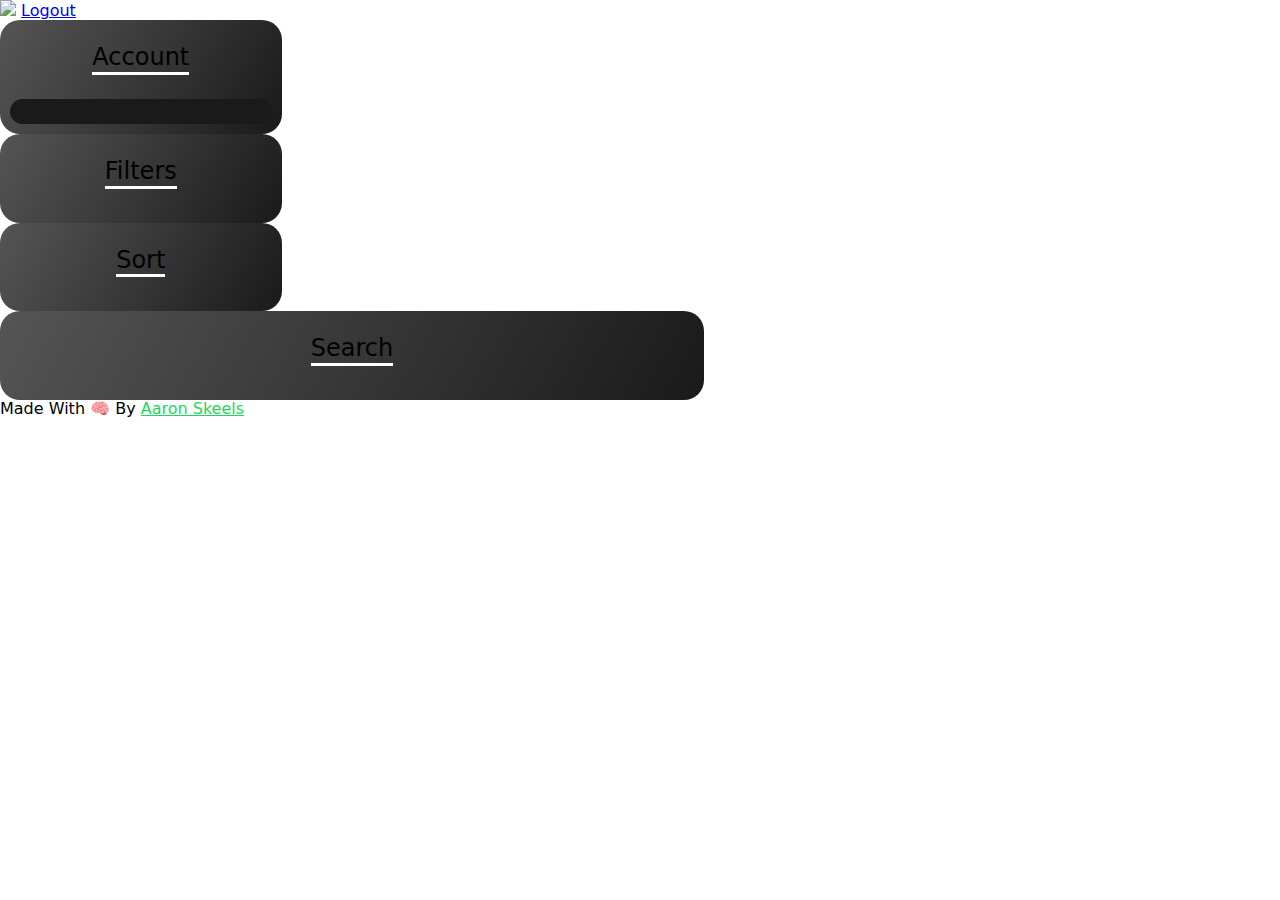
==== assets/dashboard.html @ 10a7240f "filter date and time working" ====
<!DOCTYPE html>
<html lang="en">
<head>
    <meta charset="UTF-8" />
    <title>ASS - Dashboard</title>
    <meta name="viewport" content="width=device-width,initial-scale=1" />
    <meta name="description" content="" />
    <link href="https://cdn.jsdelivr.net/npm/modern-normalize@v3.0.1/modern-normalize.min.css" rel="stylesheet">
    <link rel="icon" href="static/img/logo_16.png" />
    <!-- Used for cookie manipulation -->
    <script src="https://cdn.jsdelivr.net/npm/js-cookie@3.0.1/dist/js.cookie.min.js"></script>
    <!-- Used for token cookie refresh/ping -->
    <script src="static/js/tokenrefresh.js"></script>
    <!-- CSS -->
    <link rel="stylesheet" href="/static/css/globaldefaults.css" />
    <style>
        .menuheader {
            /* position:absolute;left:50%;transform:translate(-50%,0); */
            border-bottom: solid white;font-size:150%;
        }
        .maincenter {
            display: flex;
            flex-direction: column;
            align-items: center;
        }
        .card {
            width: 95%;
            background-color: black;
            margin: auto;
            margin-bottom: 5px;
            position:relative;
            border-radius: 5px;
        }
        .accountcard {
            height: 100px;
            cursor: pointer;
        }
        .selectedaccount {
            border: 1px solid #1ed760;
        }
        .selectedsort1 {
            border: #1ed760 1px solid;
        }
        .selectedsort-1 {
            border: red 1px solid;
        }
        .sortcard {
            height: 50px;
            cursor: pointer;
        }
    </style>
</head>
<body>
    <div id="root">
        <div id="header">
            <img id="logoimg" class="navbarlogo" src="/static/img/logo_120.png" onclick="window.location.href='/';" />
            <a href="/logout" class="navbarlogout">
                Logout
            </a>
        </div>
        <div id="main">
            <div id="main2">
                <div id="mainacct" class="maincenter" style="width:22%;height:100%;background-image:linear-gradient(120deg, #555555, #1a1a1a);border-radius:20px;position:relative;">
                    <p class="menuheader">Account</p>
                    <div id="mainacctinner" style="width:calc(100% - 20px);height:100%;background-color:#1a1a1a;border-radius:20px;margin-bottom:10px;padding-top:25px;overflow-y:auto;"></div>
                </div>
                <div id="mainmiddle" style="width:22%;height:100%;">
                    <div id="mainfilters" class="maincenter" style="width:100%;height:49.5%;background-image:linear-gradient(120deg, #555555, #1a1a1a);border-radius:20px;position:relative;">
                        <p class="menuheader">Filters</p>
                        <div id="mainfiltersinner" style="width:calc(100% - 20px);height:100%;background-color:#1a1a1a;border-radius:20px;margin-bottom:10px;"></div>
                    </div>
                    <div style="height:1%;"></div>
                    <div id="mainsort" class="maincenter" style="width:100%;height:49.5%;background-image:linear-gradient(120deg, #555555, #1a1a1a);border-radius:20px;position:relative;">
                        <p class="menuheader">Sort</p>
                        <div id="mainsortinner" style="width:calc(100% - 20px);height:100%;background-color:#1a1a1a;border-radius:20px;margin-bottom:10px;overflow-y:auto;"></div>
                    </div>
                </div>
                <div id="mainresults" class="maincenter" style="width:55%;height:100%;background-image:linear-gradient(120deg, #555555, #1a1a1a);border-radius:20px;position:relative;">
                    <p class="menuheader">Search</p>
                    <div id="mainresultsinner" style="width:calc(100% - 20px);height:100%;background-color:#1a1a1a;border-radius:20px;margin-bottom:10px;overflow-y:scroll;"></div>
                </div>
            </div>
        </div>
        <div id="footer" style="flex:1;position:relative;">
            <p class="center" style="margin:0px;">Made With 🧠 By <a href="https://aaronskeels.work/" style="color:#1ed760">Aaron Skeels</a></p>
        </div>
    </div>
    <div id="filterdropdownhideout" style="visibility:hidden;width:0px;height:0px;overflow:hidden;"></div>
    <script>
        let vw = Math.max(document.documentElement.clientWidth || 0, window.innerWidth || 0);
        let vh = Math.max(document.documentElement.clientHeight || 0, window.innerHeight || 0);
        //
        if (true) {
            let fontFile = new FontFace("Sposhify", "url(/static/font/GothamMedium.ttf)");
            document.fonts.add(fontFile);
            fontFile.load();
        }
        // Header info
        let album_info, artist_info, track_info, listen_history_info, spotifyid_displayname_info;
        load_data() //Load Database Information
        .then(() => {
            console.log("Info Loaded");
            // Generate data conversion maps
            generate_albumspotifyid_to_name();
            generate_artistspotifyid_to_name();
            generate_trackhashid_to_name();
            //
            for (let [spotifyid,displayname] of Object.entries(spotifyid_displayname_info)) {
                generate_account_card(spotifyid,displayname);
            }
            generate_add_account_card();
            generate_filter_card("Filter Song Name", "trackname", "text:Song Name");
            generate_filter_card("Filter Artist Name", "artistname", "text:Artist Name");
            generate_filter_card("Filter Album Name", "albumname", "text:Album Name");
            generate_filter_card("Filter Listen Date", "listendate", "date:Start Date;date:End Date");
            generate_filter_card("Filter Listen Time", "listentime", "time:Start Time;time:End Time");
            generate_sort_card("Chronological", "timestamp", true, 1);
            generate_sort_card("Song Play Count", "trackplaycount", false, 1);
            generate_sort_card("Artist Play Count", "artistplaycount", false, 1);
            generate_sort_card("Album Play Count", "albumplaycount", false, 1);
            generate_sort_card("Song Name", "trackname", false, 1);
            generate_sort_card("Artist Name", "artistname", false, 1);
            generate_sort_card("Album Name", "albumname", false, 1);
            updateResultsWithFilters();
        });
        // Retrieve database information
        async function get_album_info() {
            return await fetch("/datapullalbum", {method: 'POST',headers: {'Content-Type': 'application/json'},body: ""})
                .then(response => {
                    if (!response.ok) {
                        throw new Error('Network response was not ok');
                    }
                    return response.json();
                })
                .then(jsonData => {
                    return jsonData;
                })
                .catch(error => {
                    // Handle errors
                    console.error('There was a problem with the fetch operation:', error);
                    return null;
                });
        }
        async function get_artist_info() {
            return await fetch("/datapullartist", {method: 'POST',headers: {'Content-Type': 'application/json'},body: ""})
                .then(response => {
                    if (!response.ok) {
                        throw new Error('Network response was not ok');
                    }
                    return response.json();
                })
                .then(jsonData => {
                    return jsonData;
                })
                .catch(error => {
                    // Handle errors
                    console.error('There was a problem with the fetch operation:', error);
                    return null;
                });
        }
        async function get_track_info() {
            return await fetch("/datapulltrack", {method: 'POST',headers: {'Content-Type': 'application/json'},body: ""})
                .then(response => {
                    if (!response.ok) {
                        throw new Error('Network response was not ok');
                    }
                    return response.json();
                })
                .then(jsonData => {
                    return jsonData;
                })
                .catch(error => {
                    // Handle errors
                    console.error('There was a problem with the fetch operation:', error);
                    return null;
                });
        }
        async function get_listen_history_info() {
            return await fetch("/datapulllisten", {method: 'POST',headers: {'Content-Type': 'application/json'},body: ""})
                .then(response => {
                    if (!response.ok) {
                        throw new Error('Network response was not ok');
                    }
                    return response.json();
                })
                .then(jsonData => {
                    return jsonData;
                })
                .catch(error => {
                    // Handle errors
                    console.error('There was a problem with the fetch operation:', error);
                    return null;
                });
        }
        async function get_spotifyid_displayname_info() {
            return await fetch("/datapullspotdisp", {method: 'POST',headers: {'Content-Type': 'application/json'},body: ""})
                .then(response => {
                    if (!response.ok) {
                        throw new Error('Network response was not ok');
                    }
                    return response.json();
                })
                .then(jsonData => {
                    return jsonData;
                })
                .catch(error => {
                    // Handle errors
                    console.error('There was a problem with the fetch operation:', error);
                    return null;
                });
        }
        async function load_data() {
            // Load all data concurrently using Promise.all
            const results = await Promise.all([
                get_album_info(),
                get_artist_info(),
                get_track_info(),
                get_listen_history_info(),
                get_spotifyid_displayname_info()
            ]);
            album_info = results[0];
            artist_info = results[1];
            track_info = results[2];
            listen_history_info = results[3];
            spotifyid_displayname_info = results[4];
        }
        let albumspotifyid_to_name_map = {},artistspotifyid_to_name_map = {},trackhashid_to_name_map = {};
        function generate_albumspotifyid_to_name() {
            for (let lho of listen_history_info) {
                for (let album of album_info) {
                    if (album.spotifyid == lho.albumspotifyid) {
                        albumspotifyid_to_name_map[album.spotifyid] = album.name;
                        break;
                    }
                }
            }
        }
        function generate_artistspotifyid_to_name() {
            for (let lho of listen_history_info) {
                let artistids = lho.artists.replace("[\"","").replace("\"]","").replace("\",\"",",").split(",");
                for (let targetartistid of artistids) {
                    for (let artist of artist_info) {
                        if (artist.spotifyid == targetartistid) {
                            artistspotifyid_to_name_map[artist.spotifyid] = artist.name;
                            break;
                        }
                    }
                }
            }
        }
        function generate_trackhashid_to_name() {
            for (let lho of listen_history_info) {
                for (let track of track_info) {
                    if (track.hashid == lho.trackhashid) {
                        trackhashid_to_name_map[track.hashid] = track.name;
                        break;
                    }
                }
            }
        }
        let trackplaycountinfomap; //trackhashid -> playcount
        let artistplaycountinfomap; //artistspotifyid -> playcount
        let albumplaycountinfomap; //albumspotifyid -> playcount
        function load_playcount_info(data) {
            trackplaycountinfomap = {};
            artistplaycountinfomap = {};
            albumplaycountinfomap = {};
            for (let lho of data) {
                trackplaycountinfomap[lho.trackhashid] = lho.trackhashid in trackplaycountinfomap ? trackplaycountinfomap[lho.trackhashid]+1 : 1;
            }
            //
            for (let lho of data) {
                let artistids = lho.artists.replace("[\"","").replace("\"]","").replace("\",\"",",").split(",");
                for (let artistid of artistids) {
                    artistplaycountinfomap[artistid] = artistid in artistplaycountinfomap ? artistplaycountinfomap[artistid]+1 : 1;
                }
            }
            //
            for (let lho of data) {
                albumplaycountinfomap[lho.albumspotifyid] = lho.albumspotifyid in albumplaycountinfomap ? albumplaycountinfomap[lho.albumspotifyid]+1 : 1;
            }
        }
        // Generate Account Cards
        let FILTER_selectedaccounts_spotifyids = [];
        function generate_account_card(spotifyid, displayname) {
            let root = document.createElement("div");
            root.classList.add("card","accountcard");
            root.dataset.displayname = displayname;
            root.dataset.spotifyid = spotifyid;
            root.onclick = function() {
                let selected = root.classList.contains("selectedaccount");
                if (selected) {
                    root.classList.remove("selectedaccount");
                    FILTER_selectedaccounts_spotifyids = FILTER_selectedaccounts_spotifyids.filter(item => item !== spotifyid);
                } else {
                    root.classList.add("selectedaccount");
                    FILTER_selectedaccounts_spotifyids.push(spotifyid);
                }
                updateResultsWithFilters();
            }
            let innerText = document.createElement("p");
            innerText.classList.add("center");
            innerText.innerText = displayname;
            innerText.style.margin = "0px";
            root.append(innerText);
            mainacctinner.append(root);
        }
        function generate_add_account_card() {
            let root = document.createElement("div");
            root.classList.add("card","accountcard","addaccountcard");
            root.addEventListener("click", () => {window.location.href = "/authorize";});
            let div = document.createElement("div");
            div.classList.add("center");
            root.append(div);
            let plus = document.createElement("span");
            plus.innerText = "+";
            plus.style.margin = "0px";
            div.append(plus);
            mainacctinner.append(root);
        }
        // Generate Filter Cards
        function generate_filter_card(name, desc, options) {
            if (true) {
                let randomid = Math.floor(Math.random() * 1000000000000);
                let root = document.createElement("div");
                root.id = "filterroot_" + randomid;
                root.style.backgroundColor = "black";
                root.style.marginBottom = "5px";
                root.dataset.desc = desc;
                root.dataset.selected = "0";
                let str = `
                <div id="firstrow" style="position:relative;">
                    <input type="checkbox" style="width:25px;height:25px;clip-path:inset(0px round 6px);" onchange="toggle_filter_card_content(${randomid}, this.checked);updateResultsWithFilters();" /><span style="position:absolute;top:50%;transform:translate(0,-50%);">${name}</span>
                </div>`;
                root.innerHTML = str;
                if (options) {
                    let content = document.createElement("div");
                    content.id = "filtercontent_" + randomid;
                    filterdropdownhideout.append(content);
                    for (let option of options.split(";")) {
                        let optionroot = document.createElement("div");
                        content.append(optionroot);
                        let colonIndex = option.indexOf(":");
                        let key = option.substring(0, colonIndex);
                        let value = option.substring(colonIndex+1);
                        if (key == "html") {
                            optionroot.innerHTML = value;
                        } else if (key == "text") {
                            if (value != "") {
                                let desc = document.createElement("span");
                                desc.innerText = value + " ";
                                optionroot.append(desc);
                            }
                            let input = document.createElement("input");
                            input.type = "text";
                            input.addEventListener("blur", (event) => {updateResultsWithFilters()});
                            input.addEventListener("keydown", (event) => {if (event.key == "Enter") updateResultsWithFilters();});
                            input.addEventListener("input", (event) => {updateResultsWithFilters();});
                            optionroot.append(input);
                        } else if (key == "date") {
                            if (value != "") {
                                let desc = document.createElement("span");
                                desc.innerText = value + " ";
                                optionroot.append(desc);
                            }
                            let input = document.createElement("input");
                            input.type = "date";
                            input.addEventListener("input", (event) => {updateResultsWithFilters();});
                            optionroot.append(input);
                        } else if (key == "time") {
                            if (value != "") {
                                let desc = document.createElement("span");
                                desc.innerText = value + " ";
                                optionroot.append(desc);
                            }
                            let input = document.createElement("input");
                            input.type = "time";
                            input.addEventListener("input", (event) => {updateResultsWithFilters();});
                            optionroot.append(input);
                        }
                    }
                }
                mainfiltersinner.append(root);
            }
        }
        function toggle_filter_card_content(randomid, if_do_show) {
            if (if_do_show) {
                let child;
                for (let c of filterdropdownhideout.childNodes) {
                    if (c.id == "filtercontent_" + randomid) {
                        child = c;
                        break;
                    }
                }
                let root = document.getElementById("filterroot_" + randomid);
                root.append(child);
                root.dataset.selected = "1";
            } else {
                let root = document.getElementById("filterroot_" + randomid);
                root.dataset.selected = "0";
                let child = root.children[1];
                filterdropdownhideout.append(child);
            }
        }
        // Generate Sort Cards
        function generate_sort_card(displayname, sortid, isdefault, defaultmultiplier) {
            let root = document.createElement("div");
            root.id = "SORTID_" + sortid;
            root.classList.add("card","sortcard");
            if (isdefault) {
                root.classList.add("selectedsort" + defaultmultiplier);
                SORT_sortbyid = sortid;
                SORT_incordecmultiplier = defaultmultiplier;
            }
            root.onclick = function() {
                if (SORT_sortbyid == sortid) {
                    root.classList.remove("selectedsort" + SORT_incordecmultiplier);
                    SORT_incordecmultiplier = -SORT_incordecmultiplier;
                    root.classList.add("selectedsort" + SORT_incordecmultiplier);
                } else {
                    document.getElementById("SORTID_" + SORT_sortbyid).classList.remove("selectedsort" + SORT_incordecmultiplier);
                    SORT_sortbyid = sortid;
                    SORT_incordecmultiplier = 1;
                    root.classList.add("selectedsort" + SORT_incordecmultiplier);
                }
                updateResultsWithFilters();
            }
            let innerText = document.createElement("p");
            innerText.classList.add("center");
            innerText.innerText = displayname;
            innerText.style.margin = "0px";
            root.append(innerText);
            mainsortinner.append(root);
        }
        // Filtering Functions
        //Fundamentally, structure of interpreter will be an array of array of expressions
        function EXPRINTERPRETER_handleParen(expr, index_openParen, index_closedParen, group) {
            let leftexpr = expr.substring(index_openParen+1, index_closedParen);
            let lnewgroup = [];
            EXPRINTERPRETER_handleExpression(leftexpr, lnewgroup);
            if (lnewgroup.length != 0) group.push(lnewgroup);
            let rightexpr = expr.substring(index_closedParen+1);
            let rnewgroup = [];
            EXPRINTERPRETER_handleExpression(rightexpr, rnewgroup);
            if (rnewgroup.length != 0) group.push(rnewgroup);
        }
        function EXPRINTERPRETER_handleAnd(expr, index_and, group) {
            let leftexpr = expr.substring(0, index_and);
            EXPRINTERPRETER_handleExpression(leftexpr, group);
            let rightexpr = expr.substring(index_and+1);
            EXPRINTERPRETER_handleExpression(rightexpr, group);
        }
        function EXPRINTERPRETER_handleOr(expr, index_or, group) {
            let leftexpr = expr.substring(0, index_or);
            let lnewgroup = [];
            EXPRINTERPRETER_handleExpression(leftexpr, lnewgroup);
            if (lnewgroup.length != 0) group.push(lnewgroup);
            let rightexpr = expr.substring(index_or+1);
            let rnewgroup = [];
            EXPRINTERPRETER_handleExpression(rightexpr, rnewgroup);
            if (rnewgroup.length != 0) group.push(rnewgroup);
        }
        function EXPRINTERPRETER_handleExpression(expr, group) {
            let index_openParen = expr.indexOf("(");
            index_openParen = index_openParen == -1 ? 9999999999 : index_openParen;
            let index_closedParen = expr.indexOf(")");
            index_closedParen = index_closedParen == -1 ? 9999999999 : index_closedParen;
            let index_and = expr.indexOf("&");
            index_and = index_and == -1 ? 9999999999 : index_and;
            let index_or = expr.indexOf("|");
            index_or = index_or == -1 ? 9999999999 : index_or;
            if (index_openParen != 9999999999 && index_openParen < index_and && index_openParen < index_or && (index_openParen < index_closedParen && index_closedParen != 9999999999))
                EXPRINTERPRETER_handleParen(expr, index_openParen, index_closedParen, group);
            else if (index_and != 9999999999 && index_and < index_openParen && index_and < index_or)
                EXPRINTERPRETER_handleAnd(expr, index_and, group);
            else if (index_or != 9999999999 && index_or < index_openParen && index_or < index_and)
                EXPRINTERPRETER_handleOr(expr, index_or, group);
            else
                if(expr != "") group.push(expr);
        }
        function filterUsers(spotifyidarray, data) {
            return data.filter(item => spotifyidarray.includes(item.spotifyid));
        }
        function filterTrackNameMyself(expression, data) {
            let rootgroup = [];
            EXPRINTERPRETER_handleExpression(expression, rootgroup);
            // console.log("rootgroup:");
            // console.log(rootgroup);
            //Recurse through children, discovering if they are true or false
            function evaluateIfGroupIsTrue(groupOrString, item) {
                if (groupOrString.length == 0)
                    return true;
                let isArrayOfConditions = Array.isArray(groupOrString) && typeof groupOrString[0] !== 'string';
                if (isArrayOfConditions) {
                    return groupOrString.some(i => evaluateIfGroupIsTrue(i,item));
                }
                let isFinalStringArray = Array.isArray(groupOrString) && typeof groupOrString[0] === 'string';
                if (isFinalStringArray) {
                    return groupOrString.every(i => evaluateIfGroupIsTrue(i,item));
                }
                //Now we know it's a single string to actually check
                let word = groupOrString.toLowerCase();
                return trackhashid_to_name_map[item.trackhashid].toLowerCase().includes(word);
            }
            return data.filter(item => evaluateIfGroupIsTrue(rootgroup, item));
        }
        function filterArtistNameMyself(expression, data) {
            let rootgroup = [];
            EXPRINTERPRETER_handleExpression(expression, rootgroup);
            // console.log("rootgroup:");
            // console.log(rootgroup);
            //Recurse through children, discovering if they are true or false
            function evaluateIfGroupIsTrue(groupOrString, item) {
                if (groupOrString.length == 0)
                    return true;
                let isArrayOfConditions = Array.isArray(groupOrString) && typeof groupOrString[0] !== 'string';
                if (isArrayOfConditions) {
                    return groupOrString.some(i => evaluateIfGroupIsTrue(i,item));
                }
                let isFinalStringArray = Array.isArray(groupOrString) && typeof groupOrString[0] === 'string';
                if (isFinalStringArray) {
                    return groupOrString.every(i => evaluateIfGroupIsTrue(i,item));
                }
                //Now we know it's a single string to actually check
                let word = groupOrString;
                let artistids = item.artists.replace("[\"","").replace("\"]","").replace("\",\"",",").split(",");
                let anything_found_flag = false;
                for (let artistid of artistids) {
                    let artistname = artistspotifyid_to_name_map[artistid].toLowerCase();
                    if (artistname.includes(word.toLowerCase())) {
                        anything_found_flag = true;
                        break;
                    }
                }
                return anything_found_flag;
            }
            return data.filter(item => evaluateIfGroupIsTrue(rootgroup, item));
        }
        function filterAlbumNameMyself(expression, data) {
            let rootgroup = [];
            EXPRINTERPRETER_handleExpression(expression, rootgroup);
            // console.log("rootgroup:");
            // console.log(rootgroup);
            //Recurse through children, discovering if they are true or false
            function evaluateIfGroupIsTrue(groupOrString, item) {
                if (groupOrString.length == 0)
                    return true;
                let isArrayOfConditions = Array.isArray(groupOrString) && typeof groupOrString[0] !== 'string';
                if (isArrayOfConditions) {
                    return groupOrString.some(i => evaluateIfGroupIsTrue(i,item));
                }
                let isFinalStringArray = Array.isArray(groupOrString) && typeof groupOrString[0] === 'string';
                if (isFinalStringArray) {
                    return groupOrString.every(i => evaluateIfGroupIsTrue(i,item));
                }
                //Now we know it's a single string to actually check
                let word = groupOrString.toLowerCase();
                return albumspotifyid_to_name_map[item.albumspotifyid].toLowerCase().includes(word);
            }
            return data.filter(item => evaluateIfGroupIsTrue(rootgroup, item));
        }
        function filterListenDateMyself(startlistendate, endlistendate, data) {
            if (startlistendate == new Date('0001-01-01') && endlistendate == new Date('9999-12-31'))
                return data;
            return data.filter(item => {
                let itemdate = new Date(item.timestamp);
                return itemdate.getTime() >= startlistendate.getTime() && itemdate.getTime() <= endlistendate.getTime();
            });
        }
        function filterListenTimeMyself(startlistentime, endlistentime, data) {
            if (startlistentime == "00:00:00" && endlistentime == "23:59:59")
                return data;
            console.log(startlistentime + " :: " + endlistentime);
            return data.filter(item => {
                let itemdate = new Date(item.timestamp);
                let itemtime = itemdate.toTimeString().split(" ")[0];
                console.log("     " + itemtime + " :: " + itemdate);
                return itemtime >= startlistentime && itemtime <= endlistentime;
            });
        }
        let SORT_sortbyid; //default: timestamp
        let SORT_incordecmultiplier; //default: 1
        function updateResultsWithFilters() {
            let attachpointelem = document.getElementById("mainresultsinner");
            attachpointelem.innerHTML = ""; //Reset the results html
            //Stage 1 Filtration
            let filtered_data = listen_history_info.map(obj => ({ ...obj }));;
            filtered_data = FILTER_selectedaccounts_spotifyids.length != 0 ? filterUsers(FILTER_selectedaccounts_spotifyids, filtered_data) : filtered_data;
            //Filter functions to be used in sorting
            function removeDuplicateTrackHashId(data) {
                let handledset = [];
                let newdata = [];
                for (let lho of data) {
                    if (handledset.includes(lho.trackhashid))
                        continue;
                    newdata.push(lho);
                    handledset.push(lho.trackhashid);
                }
                return newdata;
            }
            function removeDuplicateArtistSpotifyId(data) {
                let handledset = [];
                let newdata = [];
                for (let lho of data) {
                    if (handledset.includes(lho.artists)) {
                        // console.log("Skipping: " + lho.artists);
                        continue;
                    }
                    newdata.push(lho);
                    handledset.push(lho.artists);
                }
                return newdata;
            }
            function removeDuplicateTrackAndArtistName(data) {
                let handledset = [];
                let newdata = [];
                for (let lho of data) {
                    if (handledset.includes(lho.trackhashid + lho.artists))
                        continue;
                    newdata.push(lho);
                    handledset.push(lho.trackhashid + lho.artists);
                }
                return newdata;
            }
            function removeDuplicateAlbumSpotifyId(data) {
                let handledset = [];
                let newdata = [];
                for (let lho of data) {
                    if (handledset.includes(lho.albumspotifyid))
                        continue;
                    newdata.push(lho);
                    handledset.push(lho.albumspotifyid);
                }
                return newdata;
            }
            //Load playcount info
            load_playcount_info(filtered_data);
            //Sort data
            let special_space = "&nbsp;&nbsp;&nbsp;&nbsp;";
            let special_divider = special_space + "|" + special_space;
            if (true) {
                if (SORT_sortbyid == "timestamp") {
                    filtered_data.sort((a,b) => a.timestamp > b.timestamp ? -1*SORT_incordecmultiplier : (a.timestamp < b.timestamp ? 1*SORT_incordecmultiplier : 0));
                    for (let lho of filtered_data) {
                        let date = new Date(lho.timestamp);
                        let hours = date.getHours();
                        const minutes = date.getMinutes();
                        const period = hours >= 12 ? 'PM' : 'AM';
                        hours = hours % 12;
                        hours = hours ? hours : 12; // Handle midnight (0 should become 12)
                        // Format minutes to always be two digits
                        const formattedMinutes = minutes.toString().padStart(2, '0');
                        // Format the date to "hour:minute AM/PM month-day-year"
                        const formattedDate = `${hours}:${formattedMinutes} ${period} ${date.getMonth() + 1}-${date.getDate()}-${date.getFullYear()}`;
                        if (albumspotifyid_to_name_map[lho.albumspotifyid])
                            lho.primaryhtmlstring = `%counter%. %trackname%${special_divider}%artiststring%${special_divider}%albumname%`;
                        else
                            lho.primaryhtmlstring = `%counter%. %trackname%${special_divider}%artiststring%`;
                        lho.secondaryhtmlstring = special_space + formattedDate;
                    }
                } else if (SORT_sortbyid == "trackplaycount") {
                    filtered_data = removeDuplicateTrackHashId(filtered_data);
                    filtered_data.sort((a,b) => {
                        let aval = trackplaycountinfomap[a.trackhashid];
                        let bval = trackplaycountinfomap[b.trackhashid];
                        return aval > bval ? -1*SORT_incordecmultiplier : (aval < bval ? 1*SORT_incordecmultiplier : 0);
                    });
                    for (let lho of filtered_data) {
                        if (albumspotifyid_to_name_map[lho.albumspotifyid])
                            lho.primaryhtmlstring = `%counter%. %trackname%${special_divider}%artiststring%${special_divider}%albumname%`;
                        else
                            lho.primaryhtmlstring = `%counter%. %trackname%${special_divider}%artiststring%`;
                        lho.secondaryhtmlstring = special_space + trackplaycountinfomap[lho.trackhashid] + " Play(s)";
                    }
                } else if (SORT_sortbyid == "artistplaycount") {
                    //This one is very special. Because there can be multiple artists per song, and people would want to know both independently
                    // in this sorted list, we need to duplicate/split the data per artist. THEN we will sort.
                    //First, duplicate/split
                    for (let i = 0;i < filtered_data.length;i++) {
                        let lho = filtered_data[i];
                        if (lho.artists.length == 1)
                            continue;
                        let artistsarray = lho.artists.replace("[\"","").replace("\"]","").replace("\",\"",",").split(",");
                        // let artists = lho.artists;
                        lho.artists = `["${artistsarray[0]}"]`;
                        lho.primaryhtmlstring = `%counter%. %artiststring%`;
                        lho.secondaryhtmlstring = special_space + artistplaycountinfomap[artistsarray[0]] + " Plays";
                        for (let i = 0;i < artistsarray.length;i++) {
                            if (i == 0)
                                continue;
                            let artist = artistsarray[i];
                            let clone = Object.assign({}, lho);
                            clone.artists = `["${artist}"]`;
                            clone.secondaryhtmlstring = special_space + artistplaycountinfomap[artist] + " Plays";
                            filtered_data.push(clone);
                        }
                    }
                    //Second, remove listenhistoryobjects with duplicate artists
                    filtered_data = removeDuplicateArtistSpotifyId(filtered_data);
                    //Third, now we sort
                    filtered_data.sort((a,b) => {
                        let aartist = a.artists.replace("[\"","").replace("\"]","").replace("\",\"",",");
                        let bartist = b.artists.replace("[\"","").replace("\"]","").replace("\",\"",",");
                        let aval = artistplaycountinfomap[aartist];
                        let bval = artistplaycountinfomap[bartist];
                        return aval > bval ? -1*SORT_incordecmultiplier : (aval < bval ? 1*SORT_incordecmultiplier : 0)
                    });
                } else if (SORT_sortbyid == "albumplaycount") {
                    //Remove all entries without albums
                    filtered_data = filtered_data.filter((item) => item.albumspotifyid in albumspotifyid_to_name_map);
                    //Remove dupes
                    filtered_data = removeDuplicateAlbumSpotifyId(filtered_data);
                    //
                    filtered_data.sort((a,b) => {
                        let aval = albumplaycountinfomap[a.albumspotifyid];
                        let bval = albumplaycountinfomap[b.albumspotifyid];
                        return aval > bval ? -1*SORT_incordecmultiplier : (aval < bval ? 1*SORT_incordecmultiplier : 0);
                    });
                    for (let lho of filtered_data) {
                        let artiststring = "";
                        let artistids = "";
                        for (let album of album_info) {
                            if (album.spotifyid == lho.albumspotifyid) {
                                artistids = album.artists.replace("[\"","").replace("\"]","").replace("\",\"",",").split(",");
                                break;
                            }
                        }
                        for (let artistid of artistids) {
                            artiststring += artistspotifyid_to_name_map[artistid] + " & ";
                        }
                        artiststring = artiststring.substring(0, artiststring.length-3);
                        lho.primaryhtmlstring = `%counter%. %albumname%${special_divider}${artiststring}`;
                        lho.secondaryhtmlstring = special_space + albumplaycountinfomap[lho.albumspotifyid] + " Play(s)";
                    }
                } else if (SORT_sortbyid == "trackname") {
                    filtered_data = removeDuplicateTrackHashId(filtered_data);
                    filtered_data.sort((a,b) => {
                        let aval = trackhashid_to_name_map[a.trackhashid].toLowerCase();
                        let bval = trackhashid_to_name_map[b.trackhashid].toLowerCase();
                        return aval > bval ? 1*SORT_incordecmultiplier : (aval < bval ? -1*SORT_incordecmultiplier : 0)
                    });
                    for (let lho of filtered_data) {
                        if (albumspotifyid_to_name_map[lho.albumspotifyid])
                            lho.primaryhtmlstring = `%counter%. %trackname%${special_divider}%artiststring%${special_divider}%albumname%`;
                        else
                            lho.primaryhtmlstring = `%counter%. %trackname%${special_divider}%artiststring%`;
                        lho.secondaryhtmlstring = special_space + trackplaycountinfomap[lho.trackhashid] + " Play(s)";
                    }
                } else if (SORT_sortbyid == "artistname") {
                    //This one is very special. Because there can be multiple artists per song, and people would want to know both independently
                    // in this sorted list, we need to duplicate/split the data per artist. THEN we will sort.
                    //First, duplicate/split
                    for (let i = 0;i < filtered_data.length;i++) {
                        let lho = filtered_data[i];
                        if (lho.artists.length == 1)
                            continue;
                        let artistsarray = lho.artists.replace("[\"","").replace("\"]","").replace("\",\"",",").split(",");
                        // let artists = lho.artists;
                        lho.artists = `["${artistsarray[0]}"]`;
                        lho.primaryhtmlstring = `%counter%. %artiststring%`;
                        lho.secondaryhtmlstring = special_space + artistplaycountinfomap[artistsarray[0]] + " Plays";
                        for (let i = 0;i < artistsarray.length;i++) {
                            if (i == 0)
                                continue;
                            let artist = artistsarray[i];
                            let clone = Object.assign({}, lho);
                            clone.artists = `["${artist}"]`;
                            clone.secondaryhtmlstring = special_space + artistplaycountinfomap[artist] + " Plays";
                            filtered_data.push(clone);
                        }
                    }
                    //Second, remove listenhistoryobjects with duplicate artists
                    filtered_data = removeDuplicateArtistSpotifyId(filtered_data);
                    //Third, now we sort
                    filtered_data.sort((a,b) => {
                        let aartist = a.artists.replace("[\"","").replace("\"]","").replace("\",\"",",");
                        let bartist = b.artists.replace("[\"","").replace("\"]","").replace("\",\"",",");
                        let aval = artistspotifyid_to_name_map[aartist].toLowerCase();
                        let bval = artistspotifyid_to_name_map[bartist].toLowerCase();
                        return aval > bval ? 1*SORT_incordecmultiplier : (aval < bval ? -1*SORT_incordecmultiplier : 0)
                    });
                } else if (SORT_sortbyid == "albumname") {
                    filtered_data = removeDuplicateAlbumSpotifyId(filtered_data);
                    filtered_data.sort((a,b) => {
                        let aname = albumspotifyid_to_name_map[a.albumspotifyid];
                        let bname = albumspotifyid_to_name_map[b.albumspotifyid];
                        if (!aname && !bname) {
                            return 0;
                        } else if (!aname) {
                            return 1;
                        } else if (!bname) {
                            return -1;
                        }
                        let aval = aname.toLowerCase();
                        let bval = albumspotifyid_to_name_map[b.albumspotifyid].toLowerCase();
                        return aval > bval ? 1*SORT_incordecmultiplier : (aval < bval ? -1*SORT_incordecmultiplier : 0)
                    });
                    for (let lho of filtered_data) {
                        let artiststring = "";
                        let artistids = "";
                        for (let album of album_info) {
                            if (album.spotifyid == lho.albumspotifyid) {
                                artistids = album.artists.replace("[\"","").replace("\"]","").replace("\",\"",",").split(",");
                                break;
                            }
                        }
                        for (let artistid of artistids) {
                            artiststring += artistspotifyid_to_name_map[artistid] + " & ";
                        }
                        artiststring = artiststring.substring(0, artiststring.length-3);
                        lho.primaryhtmlstring = `%counter%. %albumname%${special_divider}${artiststring}`;
                        lho.secondaryhtmlstring = special_space + albumplaycountinfomap[lho.albumspotifyid] + " Play(s)";
                    }
                }
            }
            //Stage 2 Filtration
                //trackname
                let trackname = "";
            for (let filterroot of mainfiltersinner.children) {
                if (filterroot.dataset.desc == "trackname" && filterroot.dataset.selected == "1") {
                    trackname = filterroot.children[1].children[0].children[1].value;
                    break;
                }
            }
            filtered_data = trackname != "" ? filterTrackNameMyself(trackname, filtered_data) : filtered_data;
                //artistname
            let artistname = "";
            for (let filterroot of mainfiltersinner.children) {
                if (filterroot.dataset.desc == "artistname" && filterroot.dataset.selected == "1") {
                    artistname = filterroot.children[1].children[0].children[1].value;
                    break;
                }
            }
            filtered_data = artistname != "" ? filterArtistNameMyself(artistname, filtered_data) : filtered_data;
                //albumname
            let albumname = "";
            for (let filterroot of mainfiltersinner.children) {
                if (filterroot.dataset.desc == "albumname" && filterroot.dataset.selected == "1") {
                    albumname = filterroot.children[1].children[0].children[1].value;
                    break;
                }
            }
            filtered_data = albumname != "" ? filterAlbumNameMyself(albumname, filtered_data) : filtered_data;
                //listendate
            let startlistendate = "";
            let endlistendate = "";
            for (let filterroot of mainfiltersinner.children) {
                if (filterroot.dataset.desc == "listendate" && filterroot.dataset.selected == "1") {
                    startlistendate = filterroot.children[1].children[0].children[1].value;
                    endlistendate = filterroot.children[1].children[1].children[1].value;
                    break;
                }
            }
            startlistendate = startlistendate != "" ? new Date(startlistendate + "T00:00:00") : new Date('0001-01-01'); //We MUST add the time or JS assumes UTC
            endlistendate = endlistendate != "" ? new Date(endlistendate + "T23:59:59") : new Date('9999-12-31'); //We MUST add the time or JS assumes UTC
            filtered_data = filterListenDateMyself(startlistendate, endlistendate, filtered_data);
                //listentime
            let startlistentime = "";
            let endlistentime = "";
            for (let filterroot of mainfiltersinner.children) {
                if (filterroot.dataset.desc == "listentime" && filterroot.dataset.selected == "1") {
                    startlistentime = filterroot.children[1].children[0].children[1].value;
                    endlistentime = filterroot.children[1].children[1].children[1].value;
                    break;
                }
            }
            startlistentime = startlistentime != "" ? startlistentime : "00:00:00";
            endlistentime = endlistentime != "" ? endlistentime : "23:59:59";
            filtered_data = filterListenTimeMyself(startlistentime, endlistentime, filtered_data);
            //filterListenTimeMyself
            //Create html results from filtered & sorted data
            let counter = 0;
            function handle_placeholders(string, lho, counter) {
                let artiststring = "";
                let artistids = lho.artists.replace("[\"","").replace("\"]","").replace("\",\"",",").split(",");
                for (let artistid of artistids)
                    artiststring += artistspotifyid_to_name_map[artistid] + " & ";
                artiststring = artiststring.substring(0, artiststring.length-3);
                return string
                    .replace("%counter%", counter)
                    .replace("%trackname%", trackhashid_to_name_map[lho.trackhashid])
                    .replace("%artiststring%", artiststring)
                    .replace("%albumname%", albumspotifyid_to_name_map[lho.albumspotifyid]);
            }
            for (let lho of filtered_data) {
                counter++;
                let artistids = lho.artists.replace("[\"","").replace("\"]","").replace("\",\"",",").split(",");
                let artistnames = [];
                for (let artistid of artistids) {
                    artistnames.push(artistspotifyid_to_name_map[artistid]);
                }
                //
                let trackname = trackhashid_to_name_map[lho.trackhashid];
                let albumname = albumspotifyid_to_name_map[lho.albumspotifyid];
                let trackplaycount = trackplaycountinfomap[lho.trackhashid];
                //
                let root = document.createElement("p");
                root.style.marginBottom = "0px";
                // let str = counter + ". " + trackname + "&nbsp;&nbsp;&nbsp;&nbsp;|&nbsp;&nbsp;&nbsp;&nbsp;";
                // for (let artistname of artistnames)
                //     str += artistname + " & ";
                // str = str.substring(0, str.length-3);
                // if (albumname)
                //     str += "&nbsp;&nbsp;&nbsp;&nbsp;|&nbsp;&nbsp;&nbsp;&nbsp;" + albumname;
                root.innerHTML = handle_placeholders(lho.primaryhtmlstring, lho, counter);
                attachpointelem.append(root);
                if (lho.secondaryhtmlstring != "") { //If the sorting leads to a special value being attached on the second line of each song
                    let specialvalue = document.createElement("span");
                    specialvalue.innerHTML = handle_placeholders(lho.secondaryhtmlstring, lho, counter);
                    attachpointelem.append(specialvalue);
                }
            }
            let fillerdiv = document.createElement("div");
            fillerdiv.style.height = "20px";
            attachpointelem.append(fillerdiv);
        }
    </script>
</body>
</html>
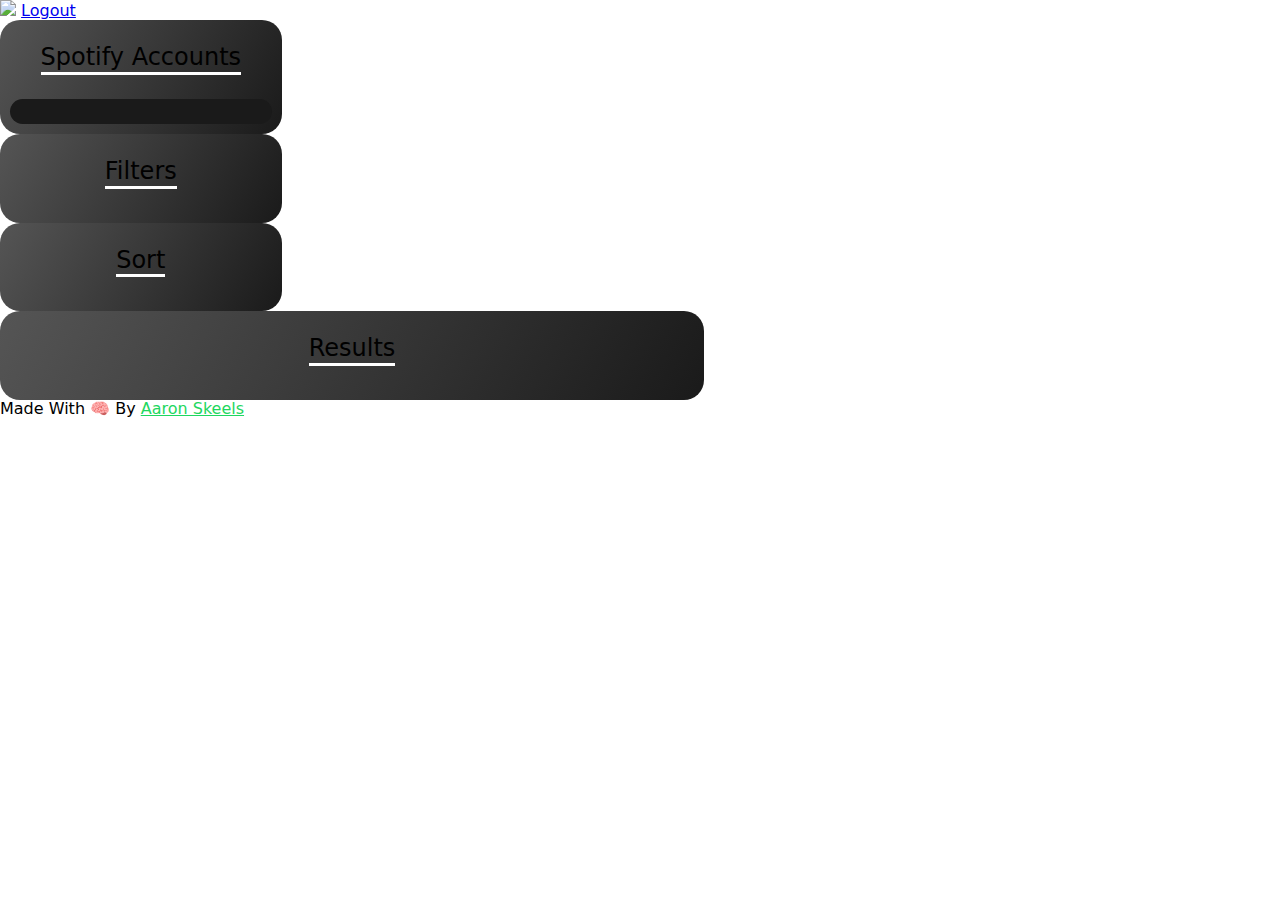
==== commit a0f183ff: "Fine detail touchups" ====
--- a/assets/dashboard.html
+++ b/assets/dashboard.html
@@ -61,7 +61,7 @@
         <div id="main">
             <div id="main2">
                 <div id="mainacct" class="maincenter" style="width:22%;height:100%;background-image:linear-gradient(120deg, #555555, #1a1a1a);border-radius:20px;position:relative;">
-                    <p class="menuheader">Account</p>
+                    <p class="menuheader">Spotify Accounts</p>
                     <div id="mainacctinner" style="width:calc(100% - 20px);height:100%;background-color:#1a1a1a;border-radius:20px;margin-bottom:10px;padding-top:25px;overflow-y:auto;"></div>
                 </div>
                 <div id="mainmiddle" style="width:22%;height:100%;">
@@ -76,7 +76,7 @@
                     </div>
                 </div>
                 <div id="mainresults" class="maincenter" style="width:55%;height:100%;background-image:linear-gradient(120deg, #555555, #1a1a1a);border-radius:20px;position:relative;">
-                    <p class="menuheader">Search</p>
+                    <p class="menuheader">Results</p>
                     <div id="mainresultsinner" style="width:calc(100% - 20px);height:100%;background-color:#1a1a1a;border-radius:20px;margin-bottom:10px;overflow-y:scroll;"></div>
                 </div>
             </div>
@@ -237,7 +237,7 @@
         }
         function generate_artistspotifyid_to_name() {
             for (let lho of listen_history_info) {
-                let artistids = lho.artists.replace("[\"","").replace("\"]","").replace("\",\"",",").split(",");
+                let artistids = lho.artists.replaceAll("[\"","").replaceAll("\"]","").replaceAll("\",\"",",").split(",");
                 for (let targetartistid of artistids) {
                     for (let artist of artist_info) {
                         if (artist.spotifyid == targetartistid) {
@@ -270,7 +270,7 @@
             }
             //
             for (let lho of data) {
-                let artistids = lho.artists.replace("[\"","").replace("\"]","").replace("\",\"",",").split(",");
+                let artistids = lho.artists.replaceAll("[\"","").replaceAll("\"]","").replaceAll("\",\"",",").split(",");
                 for (let artistid of artistids) {
                     artistplaycountinfomap[artistid] = artistid in artistplaycountinfomap ? artistplaycountinfomap[artistid]+1 : 1;
                 }
@@ -326,11 +326,12 @@
                 root.id = "filterroot_" + randomid;
                 root.style.backgroundColor = "black";
                 root.style.marginBottom = "5px";
+                root.style.borderRadius = "5px";
                 root.dataset.desc = desc;
                 root.dataset.selected = "0";
                 let str = `
-                <div id="firstrow" style="position:relative;">
-                    <input type="checkbox" style="width:25px;height:25px;clip-path:inset(0px round 6px);" onchange="toggle_filter_card_content(${randomid}, this.checked);updateResultsWithFilters();" /><span style="position:absolute;top:50%;transform:translate(0,-50%);">${name}</span>
+                <div id="firstrow" style="position:relative;padding-left:5px;">
+                    <input type="checkbox" style="width:25px;height:25px;clip-path:inset(0px round 6px);margin-right:5px;" onchange="toggle_filter_card_content(${randomid}, this.checked);updateResultsWithFilters();" /><span style="position:absolute;top:50%;transform:translate(0,-50%);">${name}</span>
                 </div>`;
                 root.innerHTML = str;
                 if (options) {
@@ -507,8 +508,6 @@
         function filterArtistNameMyself(expression, data) {
             let rootgroup = [];
             EXPRINTERPRETER_handleExpression(expression, rootgroup);
-            // console.log("rootgroup:");
-            // console.log(rootgroup);
             //Recurse through children, discovering if they are true or false
             function evaluateIfGroupIsTrue(groupOrString, item) {
                 if (groupOrString.length == 0)
@@ -523,7 +522,7 @@
                 }
                 //Now we know it's a single string to actually check
                 let word = groupOrString;
-                let artistids = item.artists.replace("[\"","").replace("\"]","").replace("\",\"",",").split(",");
+                let artistids = item.artists.replaceAll("[\"","").replaceAll("\"]","").replaceAll("\",\"",",").split(",");
                 let anything_found_flag = false;
                 for (let artistid of artistids) {
                     let artistname = artistspotifyid_to_name_map[artistid].toLowerCase();
@@ -570,11 +569,9 @@
         function filterListenTimeMyself(startlistentime, endlistentime, data) {
             if (startlistentime == "00:00:00" && endlistentime == "23:59:59")
                 return data;
-            console.log(startlistentime + " :: " + endlistentime);
             return data.filter(item => {
                 let itemdate = new Date(item.timestamp);
                 let itemtime = itemdate.toTimeString().split(" ")[0];
-                console.log("     " + itemtime + " :: " + itemdate);
                 return itemtime >= startlistentime && itemtime <= endlistentime;
             });
         }
@@ -603,7 +600,6 @@
                 let newdata = [];
                 for (let lho of data) {
                     if (handledset.includes(lho.artists)) {
-                        // console.log("Skipping: " + lho.artists);
                         continue;
                     }
                     newdata.push(lho);
@@ -680,7 +676,7 @@
                         let lho = filtered_data[i];
                         if (lho.artists.length == 1)
                             continue;
-                        let artistsarray = lho.artists.replace("[\"","").replace("\"]","").replace("\",\"",",").split(",");
+                        let artistsarray = lho.artists.replaceAll("[\"","").replaceAll("\"]","").replaceAll("\",\"",",").split(",");
                         // let artists = lho.artists;
                         lho.artists = `["${artistsarray[0]}"]`;
                         lho.primaryhtmlstring = `%counter%. %artiststring%`;
@@ -699,8 +695,8 @@
                     filtered_data = removeDuplicateArtistSpotifyId(filtered_data);
                     //Third, now we sort
                     filtered_data.sort((a,b) => {
-                        let aartist = a.artists.replace("[\"","").replace("\"]","").replace("\",\"",",");
-                        let bartist = b.artists.replace("[\"","").replace("\"]","").replace("\",\"",",");
+                        let aartist = a.artists.replaceAll("[\"","").replaceAll("\"]","").replaceAll("\",\"",",");
+                        let bartist = b.artists.replaceAll("[\"","").replaceAll("\"]","").replaceAll("\",\"",",");
                         let aval = artistplaycountinfomap[aartist];
                         let bval = artistplaycountinfomap[bartist];
                         return aval > bval ? -1*SORT_incordecmultiplier : (aval < bval ? 1*SORT_incordecmultiplier : 0)
@@ -721,7 +717,7 @@
                         let artistids = "";
                         for (let album of album_info) {
                             if (album.spotifyid == lho.albumspotifyid) {
-                                artistids = album.artists.replace("[\"","").replace("\"]","").replace("\",\"",",").split(",");
+                                artistids = album.artists.replaceAll("[\"","").replaceAll("\"]","").replaceAll("\",\"",",").split(",");
                                 break;
                             }
                         }
@@ -754,7 +750,7 @@
                         let lho = filtered_data[i];
                         if (lho.artists.length == 1)
                             continue;
-                        let artistsarray = lho.artists.replace("[\"","").replace("\"]","").replace("\",\"",",").split(",");
+                        let artistsarray = lho.artists.replaceAll("[\"","").replaceAll("\"]","").replaceAll("\",\"",",").split(",");
                         // let artists = lho.artists;
                         lho.artists = `["${artistsarray[0]}"]`;
                         lho.primaryhtmlstring = `%counter%. %artiststring%`;
@@ -773,8 +769,8 @@
                     filtered_data = removeDuplicateArtistSpotifyId(filtered_data);
                     //Third, now we sort
                     filtered_data.sort((a,b) => {
-                        let aartist = a.artists.replace("[\"","").replace("\"]","").replace("\",\"",",");
-                        let bartist = b.artists.replace("[\"","").replace("\"]","").replace("\",\"",",");
+                        let aartist = a.artists.replaceAll("[\"","").replaceAll("\"]","").replaceAll("\",\"",",");
+                        let bartist = b.artists.replaceAll("[\"","").replaceAll("\"]","").replaceAll("\",\"",",");
                         let aval = artistspotifyid_to_name_map[aartist].toLowerCase();
                         let bval = artistspotifyid_to_name_map[bartist].toLowerCase();
                         return aval > bval ? 1*SORT_incordecmultiplier : (aval < bval ? -1*SORT_incordecmultiplier : 0)
@@ -800,7 +796,7 @@
                         let artistids = "";
                         for (let album of album_info) {
                             if (album.spotifyid == lho.albumspotifyid) {
-                                artistids = album.artists.replace("[\"","").replace("\"]","").replace("\",\"",",").split(",");
+                                artistids = album.artists.replaceAll("[\"","").replaceAll("\"]","").replaceAll("\",\"",",").split(",");
                                 break;
                             }
                         }
@@ -867,12 +863,11 @@
             startlistentime = startlistentime != "" ? startlistentime : "00:00:00";
             endlistentime = endlistentime != "" ? endlistentime : "23:59:59";
             filtered_data = filterListenTimeMyself(startlistentime, endlistentime, filtered_data);
-            //filterListenTimeMyself
             //Create html results from filtered & sorted data
             let counter = 0;
             function handle_placeholders(string, lho, counter) {
                 let artiststring = "";
-                let artistids = lho.artists.replace("[\"","").replace("\"]","").replace("\",\"",",").split(",");
+                let artistids = lho.artists.replaceAll("[\"","").replaceAll("\"]","").replaceAll("\",\"",",").split(",");
                 for (let artistid of artistids)
                     artiststring += artistspotifyid_to_name_map[artistid] + " & ";
                 artiststring = artiststring.substring(0, artiststring.length-3);
@@ -884,7 +879,7 @@
             }
             for (let lho of filtered_data) {
                 counter++;
-                let artistids = lho.artists.replace("[\"","").replace("\"]","").replace("\",\"",",").split(",");
+                let artistids = lho.artists.replaceAll("[\"","").replaceAll("\"]","").replaceAll("\",\"",",").split(",");
                 let artistnames = [];
                 for (let artistid of artistids) {
                     artistnames.push(artistspotifyid_to_name_map[artistid]);
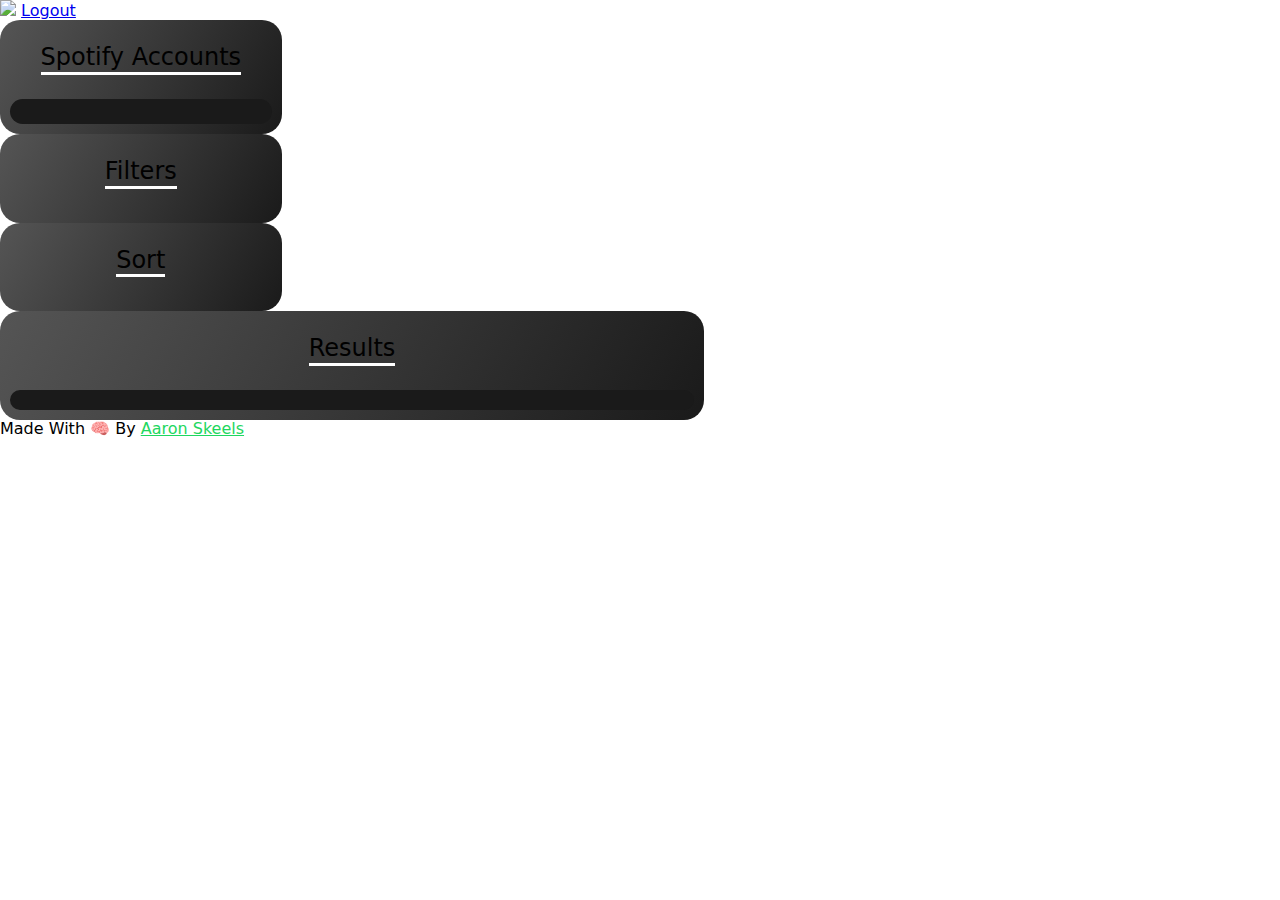
==== commit 0db180fa: "Added duration analytics & improved UI" ====
--- a/assets/dashboard.html
+++ b/assets/dashboard.html
@@ -77,7 +77,7 @@
                 </div>
                 <div id="mainresults" class="maincenter" style="width:55%;height:100%;background-image:linear-gradient(120deg, #555555, #1a1a1a);border-radius:20px;position:relative;">
                     <p class="menuheader">Results</p>
-                    <div id="mainresultsinner" style="width:calc(100% - 20px);height:100%;background-color:#1a1a1a;border-radius:20px;margin-bottom:10px;overflow-y:scroll;"></div>
+                    <div id="mainresultsinner" style="width:calc(100% - 20px);height:100%;background-color:#1a1a1a;border-radius:20px;margin-bottom:10px;overflow-y:scroll;padding-top:20px;"></div>
                 </div>
             </div>
         </div>
@@ -118,6 +118,9 @@
             generate_sort_card("Song Play Count", "trackplaycount", false, 1);
             generate_sort_card("Artist Play Count", "artistplaycount", false, 1);
             generate_sort_card("Album Play Count", "albumplaycount", false, 1);
+            generate_sort_card("Song Play Duration", "trackplayduration", false, 1);
+            generate_sort_card("Artist Play Duration", "artistplayduration", false, 1);
+            generate_sort_card("Album Play Duration", "albumplayduration", false, 1);
             generate_sort_card("Song Name", "trackname", false, 1);
             generate_sort_card("Artist Name", "artistname", false, 1);
             generate_sort_card("Album Name", "albumname", false, 1);
@@ -261,6 +264,9 @@
         let trackplaycountinfomap; //trackhashid -> playcount
         let artistplaycountinfomap; //artistspotifyid -> playcount
         let albumplaycountinfomap; //albumspotifyid -> playcount
+        let trackplaydurationinfomap; //trackhashid -> playduration
+        let artistplaydurationinfomap; //artistspotifyid -> playduration
+        let albumplaydurationinfomap; //albumspotifyid -> playduration
         function load_playcount_info(data) {
             trackplaycountinfomap = {};
             artistplaycountinfomap = {};
@@ -279,6 +285,52 @@
             for (let lho of data) {
                 albumplaycountinfomap[lho.albumspotifyid] = lho.albumspotifyid in albumplaycountinfomap ? albumplaycountinfomap[lho.albumspotifyid]+1 : 1;
             }
+            //
+            load_playduration_info(data);
+        }
+        function load_playduration_info(data) {
+            trackplaydurationinfomap = {};
+            artistplaydurationinfomap = {};
+            albumplaydurationinfomap = {};
+            for (let lho of data) {
+                let track;
+                for (let t of track_info) {
+                    if (lho.trackhashid == t.hashid) {
+                        track = t;
+                        break;
+                    }
+                }
+                let d = track.durationmillis;
+                //Track
+                trackplaydurationinfomap[lho.trackhashid] = lho.trackhashid in trackplaydurationinfomap ? trackplaydurationinfomap[lho.trackhashid]+d : d;
+                //Artist
+                let artistids = lho.artists.replaceAll("[\"","").replaceAll("\"]","").replaceAll("\",\"",",").split(",");
+                for (let artistid of artistids) {
+                    artistplaydurationinfomap[artistid] = artistid in artistplaydurationinfomap ? artistplaydurationinfomap[artistid]+d : d;
+                }
+                //Album
+                albumplaydurationinfomap[lho.albumspotifyid] = lho.albumspotifyid in albumplaydurationinfomap ? albumplaydurationinfomap[lho.albumspotifyid]+d : d;
+            }
+        }
+        function duration_to_human_string(durationmillis) {
+            let days = Math.floor(durationmillis / (1000 * 60 * 60 * 24));
+            let hours = Math.floor((durationmillis % (1000 * 60 * 60 * 24)) / (1000 * 60 * 60));
+            let minutes = Math.floor((durationmillis % (1000 * 60 * 60)) / (1000 * 60));
+            let seconds = Math.floor((durationmillis % (1000 * 60)) / 1000);
+            let str = '';
+            if (days > 0) {
+                str += days + 'd ';
+            }
+            if (hours > 0) {
+                str += hours + 'h ';
+            }
+            if (minutes > 0) {
+                str += minutes + 'm ';
+            }
+            if (seconds > 0) {
+                str += seconds + 's ';
+            }
+            return str.trim();
         }
         // Generate Account Cards
         let FILTER_selectedaccounts_spotifyids = [];
@@ -354,8 +406,8 @@
                             }
                             let input = document.createElement("input");
                             input.type = "text";
-                            input.addEventListener("blur", (event) => {updateResultsWithFilters()});
-                            input.addEventListener("keydown", (event) => {if (event.key == "Enter") updateResultsWithFilters();});
+                            // input.addEventListener("blur", (event) => {updateResultsWithFilters()});
+                            // input.addEventListener("keydown", (event) => {if (event.key == "Enter") updateResultsWithFilters();});
                             input.addEventListener("input", (event) => {updateResultsWithFilters();});
                             optionroot.append(input);
                         } else if (key == "date") {
@@ -435,152 +487,261 @@
         }
         // Filtering Functions
         //Fundamentally, structure of interpreter will be an array of array of expressions
-        function EXPRINTERPRETER_handleParen(expr, index_openParen, index_closedParen, group) {
-            let leftexpr = expr.substring(index_openParen+1, index_closedParen);
-            let lnewgroup = [];
-            EXPRINTERPRETER_handleExpression(leftexpr, lnewgroup);
-            if (lnewgroup.length != 0) group.push(lnewgroup);
-            let rightexpr = expr.substring(index_closedParen+1);
-            let rnewgroup = [];
-            EXPRINTERPRETER_handleExpression(rightexpr, rnewgroup);
-            if (rnewgroup.length != 0) group.push(rnewgroup);
-        }
-        function EXPRINTERPRETER_handleAnd(expr, index_and, group) {
-            let leftexpr = expr.substring(0, index_and);
-            EXPRINTERPRETER_handleExpression(leftexpr, group);
-            let rightexpr = expr.substring(index_and+1);
-            EXPRINTERPRETER_handleExpression(rightexpr, group);
-        }
-        function EXPRINTERPRETER_handleOr(expr, index_or, group) {
-            let leftexpr = expr.substring(0, index_or);
-            let lnewgroup = [];
-            EXPRINTERPRETER_handleExpression(leftexpr, lnewgroup);
-            if (lnewgroup.length != 0) group.push(lnewgroup);
-            let rightexpr = expr.substring(index_or+1);
-            let rnewgroup = [];
-            EXPRINTERPRETER_handleExpression(rightexpr, rnewgroup);
-            if (rnewgroup.length != 0) group.push(rnewgroup);
-        }
         function EXPRINTERPRETER_handleExpression(expr, group) {
+            function EXPRINTERPRETER_handleParen(expr, index_openParen, index_closedParen, group) {
+                let leftexpr = expr.substring(index_openParen+1, index_closedParen);
+                let lnewgroup = [];
+                let rightexpr = expr.substring(index_closedParen+1);
+                let rnewgroup = [];
+                // console.log("(P)O: '" + expr + "'   ::   L: '" + leftexpr + "'   ::   R: '" + rightexpr + "'");
+                EXPRINTERPRETER_handleExpression(leftexpr, lnewgroup);
+                EXPRINTERPRETER_handleExpression(rightexpr, rnewgroup);
+                if (lnewgroup.length != 0) group.push(lnewgroup);
+                if (rnewgroup.length != 0) group.push(rnewgroup);
+            }
+            function EXPRINTERPRETER_handleAnd(expr, index_and, group) {
+                let leftexpr = expr.substring(0, index_and);
+                let rightexpr = expr.substring(index_and+1);
+                // console.log("(A)O: '" + expr + "'   ::   L: '" + leftexpr + "'   ::   R: '" + rightexpr + "'");
+                EXPRINTERPRETER_handleExpression(leftexpr, group);
+                EXPRINTERPRETER_handleExpression(rightexpr, group);
+            }
+            function EXPRINTERPRETER_handleOr(expr, index_or, group) {
+                let leftexpr = expr.substring(0, index_or);
+                let lnewgroup = [];
+                let rightexpr = expr.substring(index_or+1);
+                let rnewgroup = [];
+                // console.log("(O)O: '" + expr + "'   ::   L: '" + leftexpr + "'   ::   R: '" + rightexpr + "'");
+                EXPRINTERPRETER_handleExpression(leftexpr, lnewgroup);
+                EXPRINTERPRETER_handleExpression(rightexpr, rnewgroup);
+                if (lnewgroup.length != 0) group.push(lnewgroup);
+                if (rnewgroup.length != 0) group.push(rnewgroup);
+            }
+            function findClosedParenthesisIndex(expr, openParenthesisIndex) { //Parenthesis can be nested so we don't want the FIRST closed, we want the closed which pairs with the open
+                let index = openParenthesisIndex+1;
+                let count = 1;
+                while (index < expr.length && count != 0) {
+                    let char = expr.charAt(index);
+                    count += char == '(' ? 1 : (char == ')' ? -1 : 0);
+                    index++;
+                }
+                return count == 0 ? index-1 : -1;
+            }
+            function findAndIndex(expr) { //We want to find the first '&' while counter is 0 (we are not enclosed in parenthesis)
+                let index = 0;
+                let count = 0;
+                let char = '';
+                while (!(char == '&' && count == 0) && index < expr.length) {
+                    char = expr.charAt(index);
+                    count += char == '(' ? 1 : (char == ')' ? -1 : 0);
+                    index++;
+                }
+                return (char == '&' && count == 0) ? index-1 : -1;
+            }
+            function findOrIndex(expr) { //We want to find the first '&' while counter is 0 (we are not enclosed in parenthesis)
+                let index = 0;
+                let count = 0;
+                let char = '';
+                while (!(char == '|' && count == 0) && index < expr.length) {
+                    char = expr.charAt(index);
+                    count += char == '(' ? 1 : (char == ')' ? -1 : 0);
+                    // console.log(`expr(${expr}),i(${index}),c(${count}),char(${char})`);
+                    index++;
+                }
+                return (char == '|' && count == 0) ? index-1 : -1;
+            }
+            expr = expr.trim();
             let index_openParen = expr.indexOf("(");
             index_openParen = index_openParen == -1 ? 9999999999 : index_openParen;
-            let index_closedParen = expr.indexOf(")");
+            // let index_closedParen = expr.indexOf(")");
+            let index_closedParen = findClosedParenthesisIndex(expr, index_openParen);
             index_closedParen = index_closedParen == -1 ? 9999999999 : index_closedParen;
-            let index_and = expr.indexOf("&");
+            // let index_and = expr.indexOf("&");
+            let index_and = findAndIndex(expr);
             index_and = index_and == -1 ? 9999999999 : index_and;
-            let index_or = expr.indexOf("|");
+            // let index_or = expr.indexOf("|");
+            let index_or = findOrIndex(expr);
             index_or = index_or == -1 ? 9999999999 : index_or;
-            if (index_openParen != 9999999999 && index_openParen < index_and && index_openParen < index_or && (index_openParen < index_closedParen && index_closedParen != 9999999999))
+            // console.log(`expr:'${expr}', oP:${index_openParen}, cP:${index_closedParen}, a:${index_and}, o:${index_or}`);
+            if (index_and != 9999999999 && index_and < index_or)
+                EXPRINTERPRETER_handleAnd(expr, index_and, group);
+            else if (index_or != 9999999999 && index_or < index_and)
+                EXPRINTERPRETER_handleOr(expr, index_or, group);
+            else if (index_openParen != 9999999999 && index_openParen < index_closedParen && index_closedParen != 9999999999)
                 EXPRINTERPRETER_handleParen(expr, index_openParen, index_closedParen, group);
-            else if (index_and != 9999999999 && index_and < index_openParen && index_and < index_or)
-                EXPRINTERPRETER_handleAnd(expr, index_and, group);
-            else if (index_or != 9999999999 && index_or < index_openParen && index_or < index_and)
-                EXPRINTERPRETER_handleOr(expr, index_or, group);
-            else
-                if(expr != "") group.push(expr);
+            else {
+                if(expr != "")
+                    group.push(expr);
+            }
         }
         function filterUsers(spotifyidarray, data) {
             return data.filter(item => spotifyidarray.includes(item.spotifyid));
         }
-        function filterTrackNameMyself(expression, data) {
-            let rootgroup = [];
-            EXPRINTERPRETER_handleExpression(expression, rootgroup);
-            // console.log("rootgroup:");
-            // console.log(rootgroup);
-            //Recurse through children, discovering if they are true or false
-            function evaluateIfGroupIsTrue(groupOrString, item) {
-                if (groupOrString.length == 0)
-                    return true;
-                let isArrayOfConditions = Array.isArray(groupOrString) && typeof groupOrString[0] !== 'string';
-                if (isArrayOfConditions) {
-                    return groupOrString.some(i => evaluateIfGroupIsTrue(i,item));
-                }
-                let isFinalStringArray = Array.isArray(groupOrString) && typeof groupOrString[0] === 'string';
-                if (isFinalStringArray) {
-                    return groupOrString.every(i => evaluateIfGroupIsTrue(i,item));
-                }
-                //Now we know it's a single string to actually check
-                let word = groupOrString.toLowerCase();
-                return trackhashid_to_name_map[item.trackhashid].toLowerCase().includes(word);
-            }
-            return data.filter(item => evaluateIfGroupIsTrue(rootgroup, item));
-        }
-        function filterArtistNameMyself(expression, data) {
-            let rootgroup = [];
-            EXPRINTERPRETER_handleExpression(expression, rootgroup);
-            //Recurse through children, discovering if they are true or false
-            function evaluateIfGroupIsTrue(groupOrString, item) {
-                if (groupOrString.length == 0)
-                    return true;
-                let isArrayOfConditions = Array.isArray(groupOrString) && typeof groupOrString[0] !== 'string';
-                if (isArrayOfConditions) {
-                    return groupOrString.some(i => evaluateIfGroupIsTrue(i,item));
-                }
-                let isFinalStringArray = Array.isArray(groupOrString) && typeof groupOrString[0] === 'string';
-                if (isFinalStringArray) {
-                    return groupOrString.every(i => evaluateIfGroupIsTrue(i,item));
-                }
-                //Now we know it's a single string to actually check
-                let word = groupOrString;
-                let artistids = item.artists.replaceAll("[\"","").replaceAll("\"]","").replaceAll("\",\"",",").split(",");
-                let anything_found_flag = false;
-                for (let artistid of artistids) {
-                    let artistname = artistspotifyid_to_name_map[artistid].toLowerCase();
-                    if (artistname.includes(word.toLowerCase())) {
-                        anything_found_flag = true;
+        function filterStage2(data) {
+            function filterTrackNamePt1(data) {
+                let trackname = "";
+                for (let filterroot of mainfiltersinner.children) {
+                    if (filterroot.dataset.desc == "trackname" && filterroot.dataset.selected == "1") {
+                        trackname = filterroot.children[1].children[0].children[1].value;
                         break;
                     }
                 }
-                return anything_found_flag;
-            }
-            return data.filter(item => evaluateIfGroupIsTrue(rootgroup, item));
-        }
-        function filterAlbumNameMyself(expression, data) {
-            let rootgroup = [];
-            EXPRINTERPRETER_handleExpression(expression, rootgroup);
-            // console.log("rootgroup:");
-            // console.log(rootgroup);
-            //Recurse through children, discovering if they are true or false
-            function evaluateIfGroupIsTrue(groupOrString, item) {
-                if (groupOrString.length == 0)
-                    return true;
-                let isArrayOfConditions = Array.isArray(groupOrString) && typeof groupOrString[0] !== 'string';
-                if (isArrayOfConditions) {
-                    return groupOrString.some(i => evaluateIfGroupIsTrue(i,item));
-                }
-                let isFinalStringArray = Array.isArray(groupOrString) && typeof groupOrString[0] === 'string';
-                if (isFinalStringArray) {
-                    return groupOrString.every(i => evaluateIfGroupIsTrue(i,item));
-                }
-                //Now we know it's a single string to actually check
-                let word = groupOrString.toLowerCase();
-                return albumspotifyid_to_name_map[item.albumspotifyid].toLowerCase().includes(word);
-            }
-            return data.filter(item => evaluateIfGroupIsTrue(rootgroup, item));
-        }
-        function filterListenDateMyself(startlistendate, endlistendate, data) {
-            if (startlistendate == new Date('0001-01-01') && endlistendate == new Date('9999-12-31'))
-                return data;
-            return data.filter(item => {
-                let itemdate = new Date(item.timestamp);
-                return itemdate.getTime() >= startlistendate.getTime() && itemdate.getTime() <= endlistendate.getTime();
-            });
-        }
-        function filterListenTimeMyself(startlistentime, endlistentime, data) {
-            if (startlistentime == "00:00:00" && endlistentime == "23:59:59")
-                return data;
-            return data.filter(item => {
-                let itemdate = new Date(item.timestamp);
-                let itemtime = itemdate.toTimeString().split(" ")[0];
-                return itemtime >= startlistentime && itemtime <= endlistentime;
-            });
+                return trackname != "" ? filterTrackNamePt2(trackname, data) : data;
+            }
+            function filterTrackNamePt2(expression, data) {
+                let rootgroup = [];
+                EXPRINTERPRETER_handleExpression(expression, rootgroup);
+                // console.log("rootgroup:");
+                // console.log(rootgroup);
+                //Recurse through children, discovering if they are true or false
+                function evaluateIfGroupIsTrue(groupOrString, item) {
+                    if (groupOrString.length == 0)
+                        return true;
+                    let isArrayOfConditions = Array.isArray(groupOrString) && typeof groupOrString[0] !== 'string';
+                    if (isArrayOfConditions) {
+                        return groupOrString.some(i => evaluateIfGroupIsTrue(i,item));
+                    }
+                    let isFinalStringArray = Array.isArray(groupOrString) && typeof groupOrString[0] === 'string';
+                    if (isFinalStringArray) {
+                        return groupOrString.every(i => evaluateIfGroupIsTrue(i,item));
+                    }
+                    //Now we know it's a single string to actually check
+                    let word = groupOrString.toLowerCase();
+                    return trackhashid_to_name_map[item.trackhashid].toLowerCase().includes(word);
+                }
+                return data.filter(item => evaluateIfGroupIsTrue(rootgroup, item));
+            }
+            function filterArtistNamePt1(data) {
+                let artistname = "";
+                for (let filterroot of mainfiltersinner.children) {
+                    if (filterroot.dataset.desc == "artistname" && filterroot.dataset.selected == "1") {
+                        artistname = filterroot.children[1].children[0].children[1].value;
+                        break;
+                    }
+                }
+                return artistname != "" ? filterArtistNamePt2(artistname, data) : data;
+            }
+            function filterArtistNamePt2(expression, data) {
+                let rootgroup = [];
+                EXPRINTERPRETER_handleExpression(expression, rootgroup);
+                //Recurse through children, discovering if they are true or false
+                function evaluateIfGroupIsTrue(groupOrString, item) {
+                    if (groupOrString.length == 0)
+                        return true;
+                    let isArrayOfConditions = Array.isArray(groupOrString) && typeof groupOrString[0] !== 'string';
+                    if (isArrayOfConditions) {
+                        return groupOrString.some(i => evaluateIfGroupIsTrue(i,item));
+                    }
+                    let isFinalStringArray = Array.isArray(groupOrString) && typeof groupOrString[0] === 'string';
+                    if (isFinalStringArray) {
+                        return groupOrString.every(i => evaluateIfGroupIsTrue(i,item));
+                    }
+                    //Now we know it's a single string to actually check
+                    let word = groupOrString;
+                    let artistids = item.artists.replaceAll("[\"","").replaceAll("\"]","").replaceAll("\",\"",",").split(",");
+                    let anything_found_flag = false;
+                    for (let artistid of artistids) {
+                        let artistname = artistspotifyid_to_name_map[artistid].toLowerCase();
+                        if (artistname.includes(word.toLowerCase())) {
+                            anything_found_flag = true;
+                            break;
+                        }
+                    }
+                    return anything_found_flag;
+                }
+                return data.filter(item => evaluateIfGroupIsTrue(rootgroup, item));
+            }
+            function filterAlbumNamePt1(data) {
+                let albumname = "";
+                for (let filterroot of mainfiltersinner.children) {
+                    if (filterroot.dataset.desc == "albumname" && filterroot.dataset.selected == "1") {
+                        albumname = filterroot.children[1].children[0].children[1].value;
+                        break;
+                    }
+                }
+                return albumname != "" ? filterAlbumNamePt2(albumname, data) : data;
+            }
+            function filterAlbumNamePt2(expression, data) {
+                let rootgroup = [];
+                EXPRINTERPRETER_handleExpression(expression, rootgroup);
+                // console.log("rootgroup:");
+                // console.log(rootgroup);
+                //Recurse through children, discovering if they are true or false
+                function evaluateIfGroupIsTrue(groupOrString, item) {
+                    if (groupOrString.length == 0)
+                        return true;
+                    let isArrayOfConditions = Array.isArray(groupOrString) && typeof groupOrString[0] !== 'string';
+                    if (isArrayOfConditions) {
+                        return groupOrString.some(i => evaluateIfGroupIsTrue(i,item));
+                    }
+                    let isFinalStringArray = Array.isArray(groupOrString) && typeof groupOrString[0] === 'string';
+                    if (isFinalStringArray) {
+                        return groupOrString.every(i => evaluateIfGroupIsTrue(i,item));
+                    }
+                    //Now we know it's a single string to actually check
+                    let word = groupOrString.toLowerCase();
+                    return item.albumspotifyid != "" ? albumspotifyid_to_name_map[item.albumspotifyid].toLowerCase().includes(word) : false;
+                }
+                return data.filter(item => evaluateIfGroupIsTrue(rootgroup, item));
+            }
+            function filterListenDatePt1(data) {
+                let startlistendate = "";
+                let endlistendate = "";
+                for (let filterroot of mainfiltersinner.children) {
+                    if (filterroot.dataset.desc == "listendate" && filterroot.dataset.selected == "1") {
+                        startlistendate = filterroot.children[1].children[0].children[1].value;
+                        endlistendate = filterroot.children[1].children[1].children[1].value;
+                        break;
+                    }
+                }
+                startlistendate = startlistendate != "" ? new Date(startlistendate + "T00:00:00") : new Date('0001-01-01'); //We MUST add the time or JS assumes UTC
+                endlistendate = endlistendate != "" ? new Date(endlistendate + "T23:59:59") : new Date('9999-12-31'); //We MUST add the time or JS assumes UTC
+                return filterListenDatePt2(startlistendate, endlistendate, data);
+            }
+            function filterListenDatePt2(startlistendate, endlistendate, data) {
+                if (startlistendate == new Date('0001-01-01') && endlistendate == new Date('9999-12-31'))
+                    return data;
+                return data.filter(item => {
+                    let itemdate = new Date(item.timestamp);
+                    return itemdate.getTime() >= startlistendate.getTime() && itemdate.getTime() <= endlistendate.getTime();
+                });
+            }
+            function filterListenTimePt1(data) {
+                let startlistentime = "";
+                let endlistentime = "";
+                for (let filterroot of mainfiltersinner.children) {
+                    if (filterroot.dataset.desc == "listentime" && filterroot.dataset.selected == "1") {
+                        startlistentime = filterroot.children[1].children[0].children[1].value;
+                        endlistentime = filterroot.children[1].children[1].children[1].value;
+                        break;
+                    }
+                }
+                startlistentime = startlistentime != "" ? startlistentime : "00:00:00";
+                endlistentime = endlistentime != "" ? endlistentime : "23:59:59";
+                return filterListenTimePt2(startlistentime, endlistentime, data);
+            }
+            function filterListenTimePt2(startlistentime, endlistentime, data) {
+                if (startlistentime == "00:00:00" && endlistentime == "23:59:59")
+                    return data;
+                return data.filter(item => {
+                    let itemdate = new Date(item.timestamp);
+                    let itemtime = itemdate.toTimeString().split(" ")[0];
+                    return itemtime >= startlistentime && itemtime <= endlistentime;
+                });
+            }
+            data = filterTrackNamePt1(data);
+            data = filterArtistNamePt1(data);
+            data = filterAlbumNamePt1(data);
+            data = filterListenDatePt1(data);
+            data = filterListenTimePt1(data);
+            return data;
         }
         let SORT_sortbyid; //default: timestamp
         let SORT_incordecmultiplier; //default: 1
         function updateResultsWithFilters() {
             let attachpointelem = document.getElementById("mainresultsinner");
             attachpointelem.innerHTML = ""; //Reset the results html
-            //Stage 1 Filtration
+            //Stage 1 Filtration (applies to all at beginning, unlike Stage 2)
             let filtered_data = listen_history_info.map(obj => ({ ...obj }));;
             filtered_data = FILTER_selectedaccounts_spotifyids.length != 0 ? filterUsers(FILTER_selectedaccounts_spotifyids, filtered_data) : filtered_data;
             //Filter functions to be used in sorting
@@ -630,12 +791,21 @@
                 return newdata;
             }
             //Load playcount info
-            load_playcount_info(filtered_data);
+            // load_playcount_info(filtered_data); //This has been moved to wherever it's needed in the sorting steps
             //Sort data
             let special_space = "&nbsp;&nbsp;&nbsp;&nbsp;";
             let special_divider = special_space + "|" + special_space;
             if (true) {
+                /*
+                In general, all sorting cases should at SOME point (though order may change):
+                    1. Load Playcount Info: load_playcount_info(filtered_data);
+                    2. Remove Duplicates (optional): removeDuplicate_(filtered_data);
+                    3. Sort by some logic
+                    4. Filter Stage 2: filtered_data = filterStage2(filtered_data);
+                */
                 if (SORT_sortbyid == "timestamp") {
+                    filtered_data = filterStage2(filtered_data);
+                    load_playcount_info(filtered_data);
                     filtered_data.sort((a,b) => a.timestamp > b.timestamp ? -1*SORT_incordecmultiplier : (a.timestamp < b.timestamp ? 1*SORT_incordecmultiplier : 0));
                     for (let lho of filtered_data) {
                         let date = new Date(lho.timestamp);
@@ -648,13 +818,16 @@
                         const formattedMinutes = minutes.toString().padStart(2, '0');
                         // Format the date to "hour:minute AM/PM month-day-year"
                         const formattedDate = `${hours}:${formattedMinutes} ${period} ${date.getMonth() + 1}-${date.getDate()}-${date.getFullYear()}`;
+                        lho.imagehtmltype = "album";
                         if (albumspotifyid_to_name_map[lho.albumspotifyid])
-                            lho.primaryhtmlstring = `%counter%. %trackname%${special_divider}%artiststring%${special_divider}%albumname%`;
+                            lho.primaryhtmlstring = `%trackname%${special_divider}%artiststring%${special_divider}%albumname%`;
                         else
-                            lho.primaryhtmlstring = `%counter%. %trackname%${special_divider}%artiststring%`;
+                            lho.primaryhtmlstring = `%trackname%${special_divider}%artiststring%`;
                         lho.secondaryhtmlstring = special_space + formattedDate;
                     }
                 } else if (SORT_sortbyid == "trackplaycount") {
+                    filtered_data = filterStage2(filtered_data);
+                    load_playcount_info(filtered_data);
                     filtered_data = removeDuplicateTrackHashId(filtered_data);
                     filtered_data.sort((a,b) => {
                         let aval = trackplaycountinfomap[a.trackhashid];
@@ -662,15 +835,19 @@
                         return aval > bval ? -1*SORT_incordecmultiplier : (aval < bval ? 1*SORT_incordecmultiplier : 0);
                     });
                     for (let lho of filtered_data) {
+                        lho.imagehtmltype = "album";
                         if (albumspotifyid_to_name_map[lho.albumspotifyid])
-                            lho.primaryhtmlstring = `%counter%. %trackname%${special_divider}%artiststring%${special_divider}%albumname%`;
+                            lho.primaryhtmlstring = `%trackname%${special_divider}%artiststring%${special_divider}%albumname%`;
                         else
-                            lho.primaryhtmlstring = `%counter%. %trackname%${special_divider}%artiststring%`;
+                            lho.primaryhtmlstring = `%trackname%${special_divider}%artiststring%`;
                         lho.secondaryhtmlstring = special_space + trackplaycountinfomap[lho.trackhashid] + " Play(s)";
                     }
                 } else if (SORT_sortbyid == "artistplaycount") {
                     //This one is very special. Because there can be multiple artists per song, and people would want to know both independently
                     // in this sorted list, we need to duplicate/split the data per artist. THEN we will sort.
+                    //
+                    filtered_data = filterStage2(filtered_data);
+                    load_playcount_info(filtered_data);
                     //First, duplicate/split
                     for (let i = 0;i < filtered_data.length;i++) {
                         let lho = filtered_data[i];
@@ -679,7 +856,8 @@
                         let artistsarray = lho.artists.replaceAll("[\"","").replaceAll("\"]","").replaceAll("\",\"",",").split(",");
                         // let artists = lho.artists;
                         lho.artists = `["${artistsarray[0]}"]`;
-                        lho.primaryhtmlstring = `%counter%. %artiststring%`;
+                        lho.imagehtmltype = "artist";
+                        lho.primaryhtmlstring = `%artiststring%`;
                         lho.secondaryhtmlstring = special_space + artistplaycountinfomap[artistsarray[0]] + " Plays";
                         for (let i = 0;i < artistsarray.length;i++) {
                             if (i == 0)
@@ -691,9 +869,9 @@
                             filtered_data.push(clone);
                         }
                     }
-                    //Second, remove listenhistoryobjects with duplicate artists
+                    //Third, remove listenhistoryobjects with duplicate artists
                     filtered_data = removeDuplicateArtistSpotifyId(filtered_data);
-                    //Third, now we sort
+                    //Fourth, now we sort
                     filtered_data.sort((a,b) => {
                         let aartist = a.artists.replaceAll("[\"","").replaceAll("\"]","").replaceAll("\",\"",",");
                         let bartist = b.artists.replaceAll("[\"","").replaceAll("\"]","").replaceAll("\",\"",",");
@@ -704,6 +882,9 @@
                 } else if (SORT_sortbyid == "albumplaycount") {
                     //Remove all entries without albums
                     filtered_data = filtered_data.filter((item) => item.albumspotifyid in albumspotifyid_to_name_map);
+                    //Load playcount
+                    filtered_data = filterStage2(filtered_data);
+                    load_playcount_info(filtered_data);
                     //Remove dupes
                     filtered_data = removeDuplicateAlbumSpotifyId(filtered_data);
                     //
@@ -725,26 +906,33 @@
                             artiststring += artistspotifyid_to_name_map[artistid] + " & ";
                         }
                         artiststring = artiststring.substring(0, artiststring.length-3);
-                        lho.primaryhtmlstring = `%counter%. %albumname%${special_divider}${artiststring}`;
+                        lho.imagehtmltype = "album";
+                        lho.primaryhtmlstring = `%albumname%${special_divider}${artiststring}`;
                         lho.secondaryhtmlstring = special_space + albumplaycountinfomap[lho.albumspotifyid] + " Play(s)";
                     }
-                } else if (SORT_sortbyid == "trackname") {
+                } else if (SORT_sortbyid == "trackplayduration") {
+                    filtered_data = filterStage2(filtered_data);
+                    load_playcount_info(filtered_data);
                     filtered_data = removeDuplicateTrackHashId(filtered_data);
                     filtered_data.sort((a,b) => {
-                        let aval = trackhashid_to_name_map[a.trackhashid].toLowerCase();
-                        let bval = trackhashid_to_name_map[b.trackhashid].toLowerCase();
-                        return aval > bval ? 1*SORT_incordecmultiplier : (aval < bval ? -1*SORT_incordecmultiplier : 0)
+                        let aval = trackplaydurationinfomap[a.trackhashid];
+                        let bval = trackplaydurationinfomap[b.trackhashid];
+                        return aval > bval ? -1*SORT_incordecmultiplier : (aval < bval ? 1*SORT_incordecmultiplier : 0);
                     });
                     for (let lho of filtered_data) {
+                        lho.imagehtmltype = "album";
                         if (albumspotifyid_to_name_map[lho.albumspotifyid])
-                            lho.primaryhtmlstring = `%counter%. %trackname%${special_divider}%artiststring%${special_divider}%albumname%`;
+                            lho.primaryhtmlstring = `%trackname%${special_divider}%artiststring%${special_divider}%albumname%`;
                         else
-                            lho.primaryhtmlstring = `%counter%. %trackname%${special_divider}%artiststring%`;
-                        lho.secondaryhtmlstring = special_space + trackplaycountinfomap[lho.trackhashid] + " Play(s)";
-                    }
-                } else if (SORT_sortbyid == "artistname") {
+                            lho.primaryhtmlstring = `%trackname%${special_divider}%artiststring%`;
+                        lho.secondaryhtmlstring = special_space + duration_to_human_string(trackplaydurationinfomap[lho.trackhashid]);
+                    }
+                } else if (SORT_sortbyid == "artistplayduration") {
                     //This one is very special. Because there can be multiple artists per song, and people would want to know both independently
                     // in this sorted list, we need to duplicate/split the data per artist. THEN we will sort.
+                    //
+                    filtered_data = filterStage2(filtered_data);
+                    load_playcount_info(filtered_data);
                     //First, duplicate/split
                     for (let i = 0;i < filtered_data.length;i++) {
                         let lho = filtered_data[i];
@@ -753,7 +941,93 @@
                         let artistsarray = lho.artists.replaceAll("[\"","").replaceAll("\"]","").replaceAll("\",\"",",").split(",");
                         // let artists = lho.artists;
                         lho.artists = `["${artistsarray[0]}"]`;
-                        lho.primaryhtmlstring = `%counter%. %artiststring%`;
+                        lho.imagehtmltype = "artist";
+                        lho.primaryhtmlstring = `%artiststring%`;
+                        lho.secondaryhtmlstring = special_space + duration_to_human_string(artistplaydurationinfomap[artistsarray[0]]);
+                        for (let i = 0;i < artistsarray.length;i++) {
+                            if (i == 0)
+                                continue;
+                            let artist = artistsarray[i];
+                            let clone = Object.assign({}, lho);
+                            clone.artists = `["${artist}"]`;
+                            clone.secondaryhtmlstring = special_space + duration_to_human_string(artistplaydurationinfomap[artist]);
+                            filtered_data.push(clone);
+                        }
+                    }
+                    //Third, remove listenhistoryobjects with duplicate artists
+                    filtered_data = removeDuplicateArtistSpotifyId(filtered_data);
+                    //Fourth, now we sort
+                    filtered_data.sort((a,b) => {
+                        let aartist = a.artists.replaceAll("[\"","").replaceAll("\"]","").replaceAll("\",\"",",");
+                        let bartist = b.artists.replaceAll("[\"","").replaceAll("\"]","").replaceAll("\",\"",",");
+                        let aval = artistplaydurationinfomap[aartist];
+                        let bval = artistplaydurationinfomap[bartist];
+                        return aval > bval ? -1*SORT_incordecmultiplier : (aval < bval ? 1*SORT_incordecmultiplier : 0)
+                    });
+                } else if (SORT_sortbyid == "albumplayduration") {
+                    //Remove all entries without albums
+                    filtered_data = filtered_data.filter((item) => item.albumspotifyid in albumspotifyid_to_name_map);
+                    //Load playcount
+                    filtered_data = filterStage2(filtered_data);
+                    load_playcount_info(filtered_data);
+                    //Remove dupes
+                    filtered_data = removeDuplicateAlbumSpotifyId(filtered_data);
+                    //
+                    filtered_data.sort((a,b) => {
+                        let aval = albumplaydurationinfomap[a.albumspotifyid];
+                        let bval = albumplaydurationinfomap[b.albumspotifyid];
+                        return aval > bval ? -1*SORT_incordecmultiplier : (aval < bval ? 1*SORT_incordecmultiplier : 0);
+                    });
+                    for (let lho of filtered_data) {
+                        let artiststring = "";
+                        let artistids = "";
+                        for (let album of album_info) {
+                            if (album.spotifyid == lho.albumspotifyid) {
+                                artistids = album.artists.replaceAll("[\"","").replaceAll("\"]","").replaceAll("\",\"",",").split(",");
+                                break;
+                            }
+                        }
+                        for (let artistid of artistids) {
+                            artiststring += artistspotifyid_to_name_map[artistid] + " & ";
+                        }
+                        artiststring = artiststring.substring(0, artiststring.length-3);
+                        lho.imagehtmltype = "album";
+                        lho.primaryhtmlstring = `%albumname%${special_divider}${artiststring}`;
+                        lho.secondaryhtmlstring = special_space + duration_to_human_string(albumplaydurationinfomap[lho.albumspotifyid]);
+                    }
+                } else if (SORT_sortbyid == "trackname") {
+                    filtered_data = filterStage2(filtered_data);
+                    load_playcount_info(filtered_data);
+                    filtered_data = removeDuplicateTrackHashId(filtered_data);
+                    filtered_data.sort((a,b) => {
+                        let aval = trackhashid_to_name_map[a.trackhashid].toLowerCase();
+                        let bval = trackhashid_to_name_map[b.trackhashid].toLowerCase();
+                        return aval > bval ? 1*SORT_incordecmultiplier : (aval < bval ? -1*SORT_incordecmultiplier : 0)
+                    });
+                    for (let lho of filtered_data) {
+                        lho.imagehtmltype = "album";
+                        if (albumspotifyid_to_name_map[lho.albumspotifyid])
+                            lho.primaryhtmlstring = `%trackname%${special_divider}%artiststring%${special_divider}%albumname%`;
+                        else
+                            lho.primaryhtmlstring = `%trackname%${special_divider}%artiststring%`;
+                        lho.secondaryhtmlstring = special_space + trackplaycountinfomap[lho.trackhashid] + " Play(s)";
+                    }
+                } else if (SORT_sortbyid == "artistname") {
+                    //This one is very special. Because there can be multiple artists per song, and people would want to know both independently
+                    // in this sorted list, we need to duplicate/split the data per artist. THEN we will sort.
+                    //
+                    filtered_data = filterStage2(filtered_data);
+                    load_playcount_info(filtered_data);
+                    //First, duplicate/split
+                    for (let i = 0;i < filtered_data.length;i++) {
+                        let lho = filtered_data[i];
+                        if (lho.artists.length == 1)
+                            continue;
+                        let artistsarray = lho.artists.replaceAll("[\"","").replaceAll("\"]","").replaceAll("\",\"",",").split(",");
+                        // let artists = lho.artists;
+                        lho.artists = `["${artistsarray[0]}"]`;
+                        lho.imagehtmltype = "artist";
+                        lho.primaryhtmlstring = `%artiststring%`;
                         lho.secondaryhtmlstring = special_space + artistplaycountinfomap[artistsarray[0]] + " Plays";
                         for (let i = 0;i < artistsarray.length;i++) {
                             if (i == 0)
@@ -776,6 +1050,8 @@
                         return aval > bval ? 1*SORT_incordecmultiplier : (aval < bval ? -1*SORT_incordecmultiplier : 0)
                     });
                 } else if (SORT_sortbyid == "albumname") {
+                    filtered_data = filterStage2(filtered_data);
+                    load_playcount_info(filtered_data);
                     filtered_data = removeDuplicateAlbumSpotifyId(filtered_data);
                     filtered_data.sort((a,b) => {
                         let aname = albumspotifyid_to_name_map[a.albumspotifyid];
@@ -804,65 +1080,12 @@
                             artiststring += artistspotifyid_to_name_map[artistid] + " & ";
                         }
                         artiststring = artiststring.substring(0, artiststring.length-3);
-                        lho.primaryhtmlstring = `%counter%. %albumname%${special_divider}${artiststring}`;
+                        lho.imagehtmltype = "album";
+                        lho.primaryhtmlstring = `%albumname%${special_divider}${artiststring}`;
                         lho.secondaryhtmlstring = special_space + albumplaycountinfomap[lho.albumspotifyid] + " Play(s)";
                     }
                 }
             }
-            //Stage 2 Filtration
-                //trackname
-                let trackname = "";
-            for (let filterroot of mainfiltersinner.children) {
-                if (filterroot.dataset.desc == "trackname" && filterroot.dataset.selected == "1") {
-                    trackname = filterroot.children[1].children[0].children[1].value;
-                    break;
-                }
-            }
-            filtered_data = trackname != "" ? filterTrackNameMyself(trackname, filtered_data) : filtered_data;
-                //artistname
-            let artistname = "";
-            for (let filterroot of mainfiltersinner.children) {
-                if (filterroot.dataset.desc == "artistname" && filterroot.dataset.selected == "1") {
-                    artistname = filterroot.children[1].children[0].children[1].value;
-                    break;
-                }
-            }
-            filtered_data = artistname != "" ? filterArtistNameMyself(artistname, filtered_data) : filtered_data;
-                //albumname
-            let albumname = "";
-            for (let filterroot of mainfiltersinner.children) {
-                if (filterroot.dataset.desc == "albumname" && filterroot.dataset.selected == "1") {
-                    albumname = filterroot.children[1].children[0].children[1].value;
-                    break;
-                }
-            }
-            filtered_data = albumname != "" ? filterAlbumNameMyself(albumname, filtered_data) : filtered_data;
-                //listendate
-            let startlistendate = "";
-            let endlistendate = "";
-            for (let filterroot of mainfiltersinner.children) {
-                if (filterroot.dataset.desc == "listendate" && filterroot.dataset.selected == "1") {
-                    startlistendate = filterroot.children[1].children[0].children[1].value;
-                    endlistendate = filterroot.children[1].children[1].children[1].value;
-                    break;
-                }
-            }
-            startlistendate = startlistendate != "" ? new Date(startlistendate + "T00:00:00") : new Date('0001-01-01'); //We MUST add the time or JS assumes UTC
-            endlistendate = endlistendate != "" ? new Date(endlistendate + "T23:59:59") : new Date('9999-12-31'); //We MUST add the time or JS assumes UTC
-            filtered_data = filterListenDateMyself(startlistendate, endlistendate, filtered_data);
-                //listentime
-            let startlistentime = "";
-            let endlistentime = "";
-            for (let filterroot of mainfiltersinner.children) {
-                if (filterroot.dataset.desc == "listentime" && filterroot.dataset.selected == "1") {
-                    startlistentime = filterroot.children[1].children[0].children[1].value;
-                    endlistentime = filterroot.children[1].children[1].children[1].value;
-                    break;
-                }
-            }
-            startlistentime = startlistentime != "" ? startlistentime : "00:00:00";
-            endlistentime = endlistentime != "" ? endlistentime : "23:59:59";
-            filtered_data = filterListenTimeMyself(startlistentime, endlistentime, filtered_data);
             //Create html results from filtered & sorted data
             let counter = 0;
             function handle_placeholders(string, lho, counter) {
@@ -889,21 +1112,76 @@
                 let albumname = albumspotifyid_to_name_map[lho.albumspotifyid];
                 let trackplaycount = trackplaycountinfomap[lho.trackhashid];
                 //
-                let root = document.createElement("p");
-                root.style.marginBottom = "0px";
-                // let str = counter + ". " + trackname + "&nbsp;&nbsp;&nbsp;&nbsp;|&nbsp;&nbsp;&nbsp;&nbsp;";
-                // for (let artistname of artistnames)
-                //     str += artistname + " & ";
-                // str = str.substring(0, str.length-3);
-                // if (albumname)
-                //     str += "&nbsp;&nbsp;&nbsp;&nbsp;|&nbsp;&nbsp;&nbsp;&nbsp;" + albumname;
-                root.innerHTML = handle_placeholders(lho.primaryhtmlstring, lho, counter);
+                // if (true) {
+                //     let image = document.createElement("img");
+                //     let album;
+                //     for (let a of album_info) {
+                //         if (lho.albumspotifyid == a.spotifyid) {
+                //             album = a;
+                //             break;
+                //         }
+                //     }
+                //     let images = album ? JSON.parse(album.images) : [];
+                //     image.src = album ? images[images.length-1].url : "/static/img/noalbum_64.png"; // Get the smallest size image
+                //     attachpointelem.append(image);
+                // }
+                let root = document.createElement("div");
+                root.style.display = "flex";
+                root.style.position = "relative";
+                root.style.backgroundColor = "black";
+                root.style.padding = "10px";
+                root.style.marginBottom = "10px";
+                root.style.alignItems = "center";
                 attachpointelem.append(root);
+                let c = document.createElement("span");
+                // c.style.marginRight = "10px";
+                c.style.width = "40px";
+                c.innerText = counter + ".";
+                root.append(c);
+                if (true) {
+                    if (lho.imagehtmltype != "none" && lho.imagehtmltype != "artist") {
+                        let image = document.createElement("img");
+                        if (lho.imagehtmltype == "album") {
+                            let album;
+                            for (let a of album_info) {
+                                if (lho.albumspotifyid == a.spotifyid) {
+                                    album = a;
+                                    break;
+                                }
+                            }
+                            let images = album ? JSON.parse(album.images) : [];
+                            image.loading = "lazy";
+                            image.src = album ? images[images.length-1].url : "/static/img/noalbum_64.png"; // Get the smallest size image
+                        }
+                        image.style.minWidth = "64px";
+                        image.style.minHeight = "64px";
+                        image.style.height = "64px";
+                        image.style.width = "auto";
+                        image.style.marginRight = "10px";
+                        root.append(image);
+                    }
+                }
+                let div2 = document.createElement("div");
+                root.append(div2);
+                let primary = document.createElement("p");
+                primary.style.margin = "0px";
+                primary.innerHTML = handle_placeholders(lho.primaryhtmlstring, lho, counter);
+                div2.append(primary);
                 if (lho.secondaryhtmlstring != "") { //If the sorting leads to a special value being attached on the second line of each song
-                    let specialvalue = document.createElement("span");
-                    specialvalue.innerHTML = handle_placeholders(lho.secondaryhtmlstring, lho, counter);
-                    attachpointelem.append(specialvalue);
-                }
+                    let secondary = document.createElement("p");
+                    secondary.style.margin = "0px";
+                    secondary.innerHTML = handle_placeholders(lho.secondaryhtmlstring, lho, counter);
+                    div2.append(secondary);
+                }
+                // let primary = document.createElement("p");
+                // primary.style.marginBottom = "0px";
+                // primary.innerHTML = handle_placeholders(lho.primaryhtmlstring, lho, counter);
+                // attachpointelem.append(primary);
+                // if (lho.secondaryhtmlstring != "") { //If the sorting leads to a special value being attached on the second line of each song
+                //     let secondary = document.createElement("span");
+                //     secondary.innerHTML = handle_placeholders(lho.secondaryhtmlstring, lho, counter);
+                //     attachpointelem.append(secondary);
+                // }
             }
             let fillerdiv = document.createElement("div");
             fillerdiv.style.height = "20px";
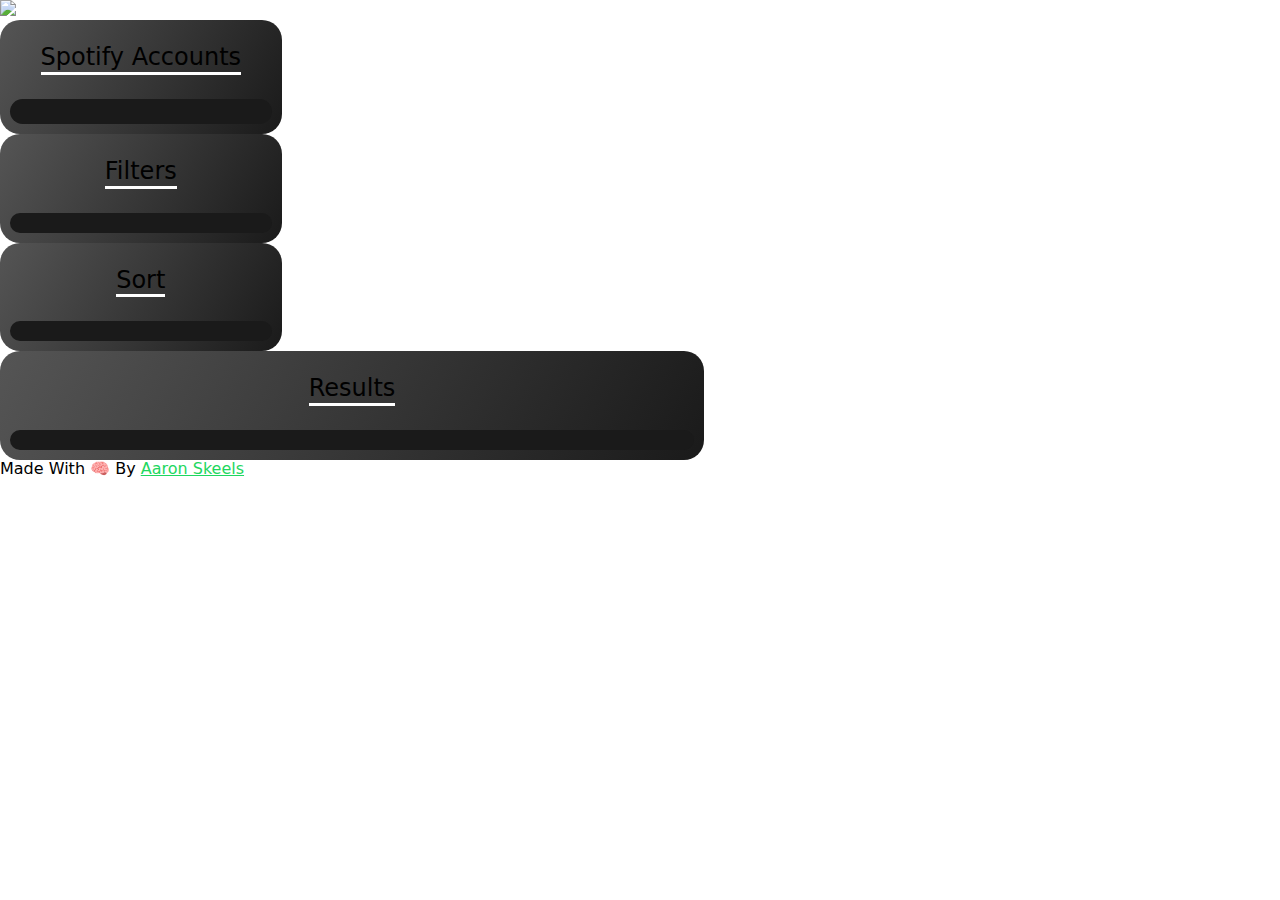
==== commit cd044328: "Changed UI, added artist images to db, track/artist/album clickable, general fixes" ====
--- a/assets/dashboard.html
+++ b/assets/dashboard.html
@@ -48,6 +48,9 @@
             height: 50px;
             cursor: pointer;
         }
+        a {
+            color: white;
+        }
     </style>
 </head>
 <body>
@@ -67,12 +70,12 @@
                 <div id="mainmiddle" style="width:22%;height:100%;">
                     <div id="mainfilters" class="maincenter" style="width:100%;height:49.5%;background-image:linear-gradient(120deg, #555555, #1a1a1a);border-radius:20px;position:relative;">
                         <p class="menuheader">Filters</p>
-                        <div id="mainfiltersinner" style="width:calc(100% - 20px);height:100%;background-color:#1a1a1a;border-radius:20px;margin-bottom:10px;"></div>
+                        <div id="mainfiltersinner" style="width:calc(100% - 20px);height:100%;background-color:#1a1a1a;border-radius:20px;margin-bottom:10px;padding-top:20px;"></div>
                     </div>
                     <div style="height:1%;"></div>
                     <div id="mainsort" class="maincenter" style="width:100%;height:49.5%;background-image:linear-gradient(120deg, #555555, #1a1a1a);border-radius:20px;position:relative;">
                         <p class="menuheader">Sort</p>
-                        <div id="mainsortinner" style="width:calc(100% - 20px);height:100%;background-color:#1a1a1a;border-radius:20px;margin-bottom:10px;overflow-y:auto;"></div>
+                        <div id="mainsortinner" style="width:calc(100% - 20px);height:100%;background-color:#1a1a1a;border-radius:20px;margin-bottom:10px;padding-top:20px;overflow-y:auto;"></div>
                     </div>
                 </div>
                 <div id="mainresults" class="maincenter" style="width:55%;height:100%;background-image:linear-gradient(120deg, #555555, #1a1a1a);border-radius:20px;position:relative;">
@@ -1089,16 +1092,36 @@
             //Create html results from filtered & sorted data
             let counter = 0;
             function handle_placeholders(string, lho, counter) {
-                let artiststring = "";
-                let artistids = lho.artists.replaceAll("[\"","").replaceAll("\"]","").replaceAll("\",\"",",").split(",");
-                for (let artistid of artistids)
-                    artiststring += artistspotifyid_to_name_map[artistid] + " & ";
-                artiststring = artiststring.substring(0, artiststring.length-3);
-                return string
-                    .replace("%counter%", counter)
-                    .replace("%trackname%", trackhashid_to_name_map[lho.trackhashid])
-                    .replace("%artiststring%", artiststring)
-                    .replace("%albumname%", albumspotifyid_to_name_map[lho.albumspotifyid]);
+                if (string.includes("%counter%")) {
+                    string = string.replaceAll("%counter%", counter);
+                }
+                if (string.includes("%trackname%")) {
+                    let trackspotifyid;
+                    for (let t of track_info) {
+                        if (t.hashid == lho.trackhashid) {
+                            trackspotifyid = t.spotifyid;
+                            break;
+                        }
+                    }
+                    string = string.replaceAll("%trackname%", `<a href="https://open.spotify.com/track/${trackspotifyid}">` + trackhashid_to_name_map[lho.trackhashid] + "</a>");
+                }
+                if (string.includes("%artiststring%")) {
+                    let artiststring = "";
+                    let artistids = lho.artists.replaceAll("[\"","").replaceAll("\"]","").replaceAll("\",\"",",").split(",");
+                    for (let artistid of artistids)
+                        artiststring += `<a href="https://open.spotify.com/artist/${artistid}">` + artistspotifyid_to_name_map[artistid] + "</a> & ";
+                    artiststring = artiststring.substring(0, artiststring.length-3);
+                    string = string.replaceAll("%artiststring%", artiststring);
+                }
+                if (string.includes("%albumname%")) {
+                    string = string.replaceAll("%albumname%", `<a href="https://open.spotify.com/album/${lho.albumspotifyid}">` + albumspotifyid_to_name_map[lho.albumspotifyid] + "</a>");
+                }
+                return string;
+                // return string
+                //     .replace("%counter%", counter)
+                //     .replace("%trackname%", trackhashid_to_name_map[lho.trackhashid])
+                //     .replace("%artiststring%", artiststring)
+                //     .replace("%albumname%", albumspotifyid_to_name_map[lho.albumspotifyid]);
             }
             for (let lho of filtered_data) {
                 counter++;
@@ -1132,14 +1155,16 @@
                 root.style.padding = "10px";
                 root.style.marginBottom = "10px";
                 root.style.alignItems = "center";
+                root.style.borderRadius = "20px";
                 attachpointelem.append(root);
                 let c = document.createElement("span");
                 // c.style.marginRight = "10px";
                 c.style.width = "40px";
                 c.innerText = counter + ".";
                 root.append(c);
+                // Image Stuff
                 if (true) {
-                    if (lho.imagehtmltype != "none" && lho.imagehtmltype != "artist") {
+                    if (lho.imagehtmltype != "none") {
                         let image = document.createElement("img");
                         if (lho.imagehtmltype == "album") {
                             let album;
@@ -1151,7 +1176,36 @@
                             }
                             let images = album ? JSON.parse(album.images) : [];
                             image.loading = "lazy";
-                            image.src = album ? images[images.length-1].url : "/static/img/noalbum_64.png"; // Get the smallest size image
+                            let src = album ? images[images.length-1].url : ""; // Get the smallest size image
+                            if (src == "") { //If no album image is found then try artist image
+                                let artistspotifyid = lho.artists.replaceAll("[\"","").replaceAll("\"]","").replaceAll("\",\"",",").split(",")[0];
+                                let artist;
+                                for (let a of artist_info) {
+                                    if (a.spotifyid == artistspotifyid) {
+                                        artist = a;
+                                        break;
+                                    }
+                                }
+                                let imagesarray = JSON.parse(artist.images);
+                                if (imagesarray) //This is in case the database is corrupt and missing data
+                                    src = imagesarray[imagesarray.length-1].url;
+                            }
+                            src = src == "" ? "/static/img/noalbum_64.png" : src;
+                            image.src = src;
+                        } else if (lho.imagehtmltype == "artist") {
+                            let artistspotifyid = lho.artists.replaceAll("[\"","").replaceAll("\"]","").replaceAll("\",\"",",").split(",")[0];
+                            let artist;
+                            for (let a of artist_info) {
+                                if (a.spotifyid == artistspotifyid) {
+                                    artist = a;
+                                    break;
+                                }
+                            }
+                            let imagesarray = JSON.parse(artist.images);
+                            if (imagesarray) //This is in case the database is corrupt and missing data
+                                src = imagesarray[imagesarray.length-1].url;
+                            src = src == "" ? "/static/img/noalbum_64.png" : src;
+                            image.src = src;
                         }
                         image.style.minWidth = "64px";
                         image.style.minHeight = "64px";
@@ -1165,7 +1219,9 @@
                 root.append(div2);
                 let primary = document.createElement("p");
                 primary.style.margin = "0px";
+                console.log("p1: " + lho.primaryhtmlstring);
                 primary.innerHTML = handle_placeholders(lho.primaryhtmlstring, lho, counter);
+                console.log("p2: " + handle_placeholders(lho.primaryhtmlstring, lho, counter));
                 div2.append(primary);
                 if (lho.secondaryhtmlstring != "") { //If the sorting leads to a special value being attached on the second line of each song
                     let secondary = document.createElement("p");
